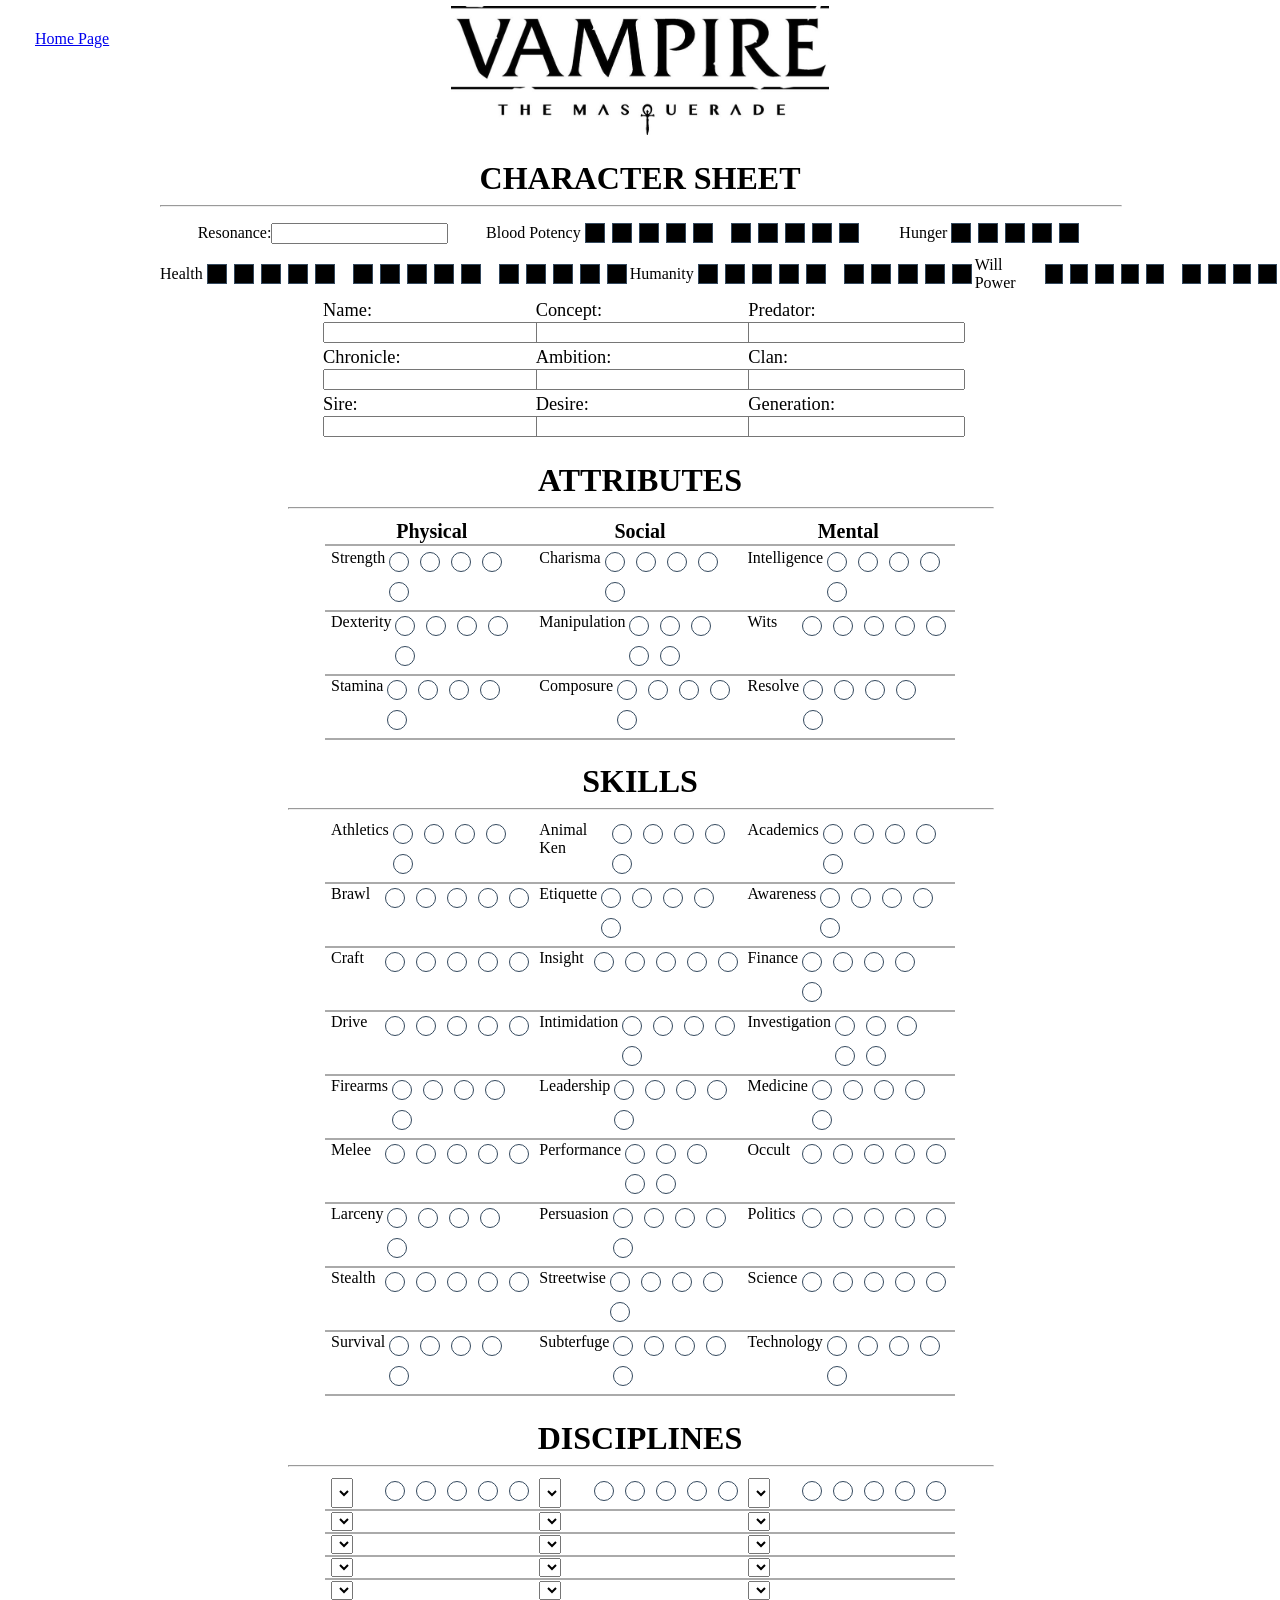
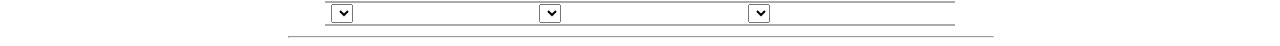
==== characterCreationSheet.html @ 1a4d55fb "Added Disciplines to the form and checkbox logic to help handle the checkboxes" ====
<!DOCTYPE html>
<html>

<head>
  <title>Vampire The Masquerade</title>
  <link rel="stylesheet" href="./assets/styleSheet/standard.css">
  <link rel="shortcut icon" type="image/" href="./assets/imgs/VTM.png" />
</head>

<body>
  <div class="body">
    <div class="homePage">
      <a href="./index.html">Home Page</a>
    </div>
    <div class="headerImage">
      <img src="./assets/imgs/VampireTheMasquerade.png" />
    </div>
    <div class="characterStatsContainer">
      <h1>CHARACTER SHEET</h1>
      <hr class="horizontal" />
      <div class="bloodValue">
        <div class="resonance">
          <label>Resonance:</label><input class="characterInputBox"></input>
        </div>
        <div class="bloodPotency">
          <label>Blood Potency</label>
          <input class="characterStatsCheckbox bloodPotency" id="bloodPotency1" type="checkbox"></input>
          <input class="characterStatsCheckbox bloodPotency" id="bloodPotency2" type="checkbox"></input>
          <input class="characterStatsCheckbox bloodPotency" id="bloodPotency3" type="checkbox"></input>
          <input class="characterStatsCheckbox bloodPotency" id="bloodPotency4" type="checkbox"></input>
          <input class="characterStatsCheckbox bloodPotency" id="bloodPotency5" type="checkbox"></input>
          <input class="characterStatsCheckbox marginLeftFifteenPixels bloodPotency" id="bloodPotency6"
            type="checkbox"></input>
          <input class="characterStatsCheckbox bloodPotency" id="bloodPotency7" type="checkbox"></input>
          <input class="characterStatsCheckbox bloodPotency" id="bloodPotency8" type="checkbox"></input>
          <input class="characterStatsCheckbox bloodPotency" id="bloodPotency9" type="checkbox"></input>
          <input class="characterStatsCheckbox bloodPotency" id="bloodPotency10" type="checkbox"></input>
        </div>
        <div class="hunger">
          <label>Hunger</label>
          <input class="characterStatsCheckbox hunger" id="hunger1" type="checkbox"></input>
          <input class="characterStatsCheckbox hunger" id="hunger2" type="checkbox"></input>
          <input class="characterStatsCheckbox hunger" id="hunger3" type="checkbox"></input>
          <input class="characterStatsCheckbox hunger" id="hunger4" type="checkbox"></input>
          <input class="characterStatsCheckbox hunger" id="hunger5" type="checkbox"></input>
        </div>
      </div>
      <div class="stats">
        <div class="health">
          <label>Health</label>
          <input class="characterStatsCheckbox health" id="health1" type="checkbox"></input>
          <input class="characterStatsCheckbox health" id="health2" type="checkbox"></input>
          <input class="characterStatsCheckbox health" id="health3" type="checkbox"></input>
          <input class="characterStatsCheckbox health" id="health4" type="checkbox"></input>
          <input class="characterStatsCheckbox health" id="health5" type="checkbox"></input>
          <input class="characterStatsCheckbox marginLeftFifteenPixels health" id="health6" type="checkbox"></input>
          <input class="characterStatsCheckbox health" id="health7" type="checkbox"></input>
          <input class="characterStatsCheckbox health" id="health8" type="checkbox"></input>
          <input class="characterStatsCheckbox health" id="health9" type="checkbox"></input>
          <input class="characterStatsCheckbox health" id="health10" type="checkbox"></input>
          <input class="characterStatsCheckbox marginLeftFifteenPixels health" id="health11" type="checkbox"></input>
          <input class="characterStatsCheckbox health" id="health12" type="checkbox"></input>
          <input class="characterStatsCheckbox health" id="health13" type="checkbox"></input>
          <input class="characterStatsCheckbox health" id="health14" type="checkbox"></input>
          <input class="characterStatsCheckbox health" id="health15" type="checkbox"></input>
        </div>
        <div class="humanity">
          <label>Humanity</label>
          <input class="characterStatsCheckbox humanity" id="humanity1" type="checkbox"></input>
          <input class="characterStatsCheckbox humanity" id="humanity2" type="checkbox"></input>
          <input class="characterStatsCheckbox humanity" id="humanity3" type="checkbox"></input>
          <input class="characterStatsCheckbox humanity" id="humanity4" type="checkbox"></input>
          <input class="characterStatsCheckbox humanity" id="humanity5" type="checkbox"></input>
          <input class="characterStatsCheckbox marginLeftFifteenPixels humanity" id="humanity6" type="checkbox"></input>
          <input class="characterStatsCheckbox humanity" id="humanity7" type="checkbox"></input>
          <input class="characterStatsCheckbox humanity" id="humanity8" type="checkbox"></input>
          <input class="characterStatsCheckbox humanity" id="humanity9" type="checkbox"></input>
          <input class="characterStatsCheckbox humanity" id="humanity10" type="checkbox"></input>
        </div>
        <div class="willPower">
          <label>Will Power</label>
          <input class="characterStatsCheckbox willPower" id="willPower1" type="checkbox"></input>
          <input class="characterStatsCheckbox willPower" id="willPower2" type="checkbox"></input>
          <input class="characterStatsCheckbox willPower" id="willPower3" type="checkbox"></input>
          <input class="characterStatsCheckbox willPower" id="willPower4" type="checkbox"></input>
          <input class="characterStatsCheckbox willPower" id="willPower5" type="checkbox"></input>
          <input class="characterStatsCheckbox marginLeftFifteenPixels willPower" id="willPower6"
            type="checkbox"></input>
          <input class="characterStatsCheckbox willPower" id="willPower7" type="checkbox"></input>
          <input class="characterStatsCheckbox willPower" id="willPower8" type="checkbox"></input>
          <input class="characterStatsCheckbox willPower" id="willPower9" type="checkbox"></input>
          <input class="characterStatsCheckbox willPower" id="willPower10" type="checkbox"></input>
          <input class="characterStatsCheckbox marginLeftFifteenPixels willPower" id="willPower11"
            type="checkbox"></input>
          <input class="characterStatsCheckbox willPower" id="willPower12" type="checkbox"></input>
          <input class="characterStatsCheckbox willPower" id="willPower13" type="checkbox"></input>
          <input class="characterStatsCheckbox willPower" id="willPower14" type="checkbox"></input>
          <input class="characterStatsCheckbox willPower" id="willPower15" type="checkbox"></input>
        </div>
      </div>
    </div>
    <table class="character">
      <tr class="character">
        <td class="character"><label>Name:</label><input class="characterInputBox"></input></td>
        <td class="character"><label>Concept:</label><input class="characterInputBox"></input></td>
        <td class="character"><label>Predator:</label><input class="characterInputBox"></input></td>
      </tr>
      <tr class="character">
        <td class="character"><label>Chronicle:</label><input class="characterInputBox"></input></td>
        <td class="character"><label>Ambition:</label><input class="characterInputBox"></input></td>
        <td class="character"><label>Clan:</label><input class="characterInputBox"></input></td>
      </tr>
      <tr class="character">
        <td class="character"><label>Sire:</label><input class="characterInputBox"></input></td>
        <td class="character"><label>Desire:</label><input class="characterInputBox"></input></td>
        <td class="character"><label>Generation:</label><input class="characterInputBox"></input></td>
      </tr>
    </table>
    <div class="attributes">
      <h1>ATTRIBUTES</h1>
      <hr class="horizontal" />
      <table class="attributes">
        <thead>
          <tr class="attributes">
            <th class="attributes">Physical</th>
            <th class="attributes">Social</th>
            <th class="attributes">Mental</th>
          </tr>
        </thead>
        <tbody>
          <tr class="attributes">
            <td class="attributes">
              <label title="Muscular power, close-combat damage">Strength</label>
              <div class="strength">
                <input class="characterSheetCheckBox strength" id="strength1" type="checkbox"></input>
                <input class="characterSheetCheckBox strength" id="strength2" type="checkbox"></input>
                <input class="characterSheetCheckBox strength" id="strength3" type="checkbox"></input>
                <input class="characterSheetCheckBox strength" id="strength4" type="checkbox"></input>
                <input class="characterSheetCheckBox strength" id="strength5" type="checkbox"></input>
              </div>
            </td>
            <td class="attributes">
              <label title="Charm, magnetism, strength of personality">Charisma</label>
              <div class="charisma">
                <input class="characterSheetCheckBox charisma" id="charisma1" type="checkbox"></input>
                <input class="characterSheetCheckBox charisma" id="charisma2" type="checkbox"></input>
                <input class="characterSheetCheckBox charisma" id="charisma3" type="checkbox"></input>
                <input class="characterSheetCheckBox charisma" id="charisma4" type="checkbox"></input>
                <input class="characterSheetCheckBox charisma" id="charisma5" type="checkbox"></input>
              </div>
            </td>
            <td class="attributes">
              <label title="Memory, reasoning, intellect">Intelligence</label>
              <div class="intelligence">
                <input class="characterSheetCheckBox intelligence" id="intelligence1" type="checkbox"></input>
                <input class="characterSheetCheckBox intelligence" id="intelligence2" type="checkbox"></input>
                <input class="characterSheetCheckBox intelligence" id="intelligence3" type="checkbox"></input>
                <input class="characterSheetCheckBox intelligence" id="intelligence4" type="checkbox"></input>
                <input class="characterSheetCheckBox intelligence" id="intelligence5" type="checkbox"></input>
              </div>
            </td>
          </tr>
          <tr class="attributes">
            <td class="attributes">
              <label title="Agility, grace, reflexes">Dexterity</label>
              <div class="dexterity">
                <input class="characterSheetCheckBox dexterity" id="dexterity1" type="checkbox"></input>
                <input class="characterSheetCheckBox dexterity" id="dexterity2" type="checkbox"></input>
                <input class="characterSheetCheckBox dexterity" id="dexterity3" type="checkbox"></input>
                <input class="characterSheetCheckBox dexterity" id="dexterity4" type="checkbox"></input>
                <input class="characterSheetCheckBox dexterity" id="dexterity5" type="checkbox"></input>
              </div>
            </td>
            <td class="attributes">
              <label title="Verbal finesse, social guile, smoothness">Manipulation</label>
              <div class="manipulation">
                <input class="characterSheetCheckBox manipulation" id="manipulation1" type="checkbox"></input>
                <input class="characterSheetCheckBox manipulation" id="manipulation2" type="checkbox"></input>
                <input class="characterSheetCheckBox manipulation" id="manipulation3" type="checkbox"></input>
                <input class="characterSheetCheckBox manipulation" id="manipulation4" type="checkbox"></input>
                <input class="characterSheetCheckBox manipulation" id="manipulation5" type="checkbox"></input>
              </div>
            </td>
            <td class="attributes">
              <label title="Quick reaction, intuition, spur-of-the-moment decision-making">Wits</label>
              <div class="wits">
                <input class="characterSheetCheckBox wits" id="wits1" type="checkbox"></input>
                <input class="characterSheetCheckBox wits" id="wits2" type="checkbox"></input>
                <input class="characterSheetCheckBox wits" id="wits3" type="checkbox"></input>
                <input class="characterSheetCheckBox wits" id="wits4" type="checkbox"></input>
                <input class="characterSheetCheckBox wits" id="wits5" type="checkbox"></input>
              </div>
            </td>
          </tr>
          <tr class="attributes">
            <td class="attributes">
              <label title="Toughness, resilience, endurance">Stamina</label>
              <div class="stamina">
                <input class="characterSheetCheckBox stamina" id="stamina1" type="checkbox"></input>
                <input class="characterSheetCheckBox stamina" id="stamina2" type="checkbox"></input>
                <input class="characterSheetCheckBox stamina" id="stamina3" type="checkbox"></input>
                <input class="characterSheetCheckBox stamina" id="stamina4" type="checkbox"></input>
                <input class="characterSheetCheckBox stamina" id="stamina5" type="checkbox"></input>
              </div>
            </td>
            <td class="attributes">
              <label title="Self-control, cool, calm head">Composure</label>
              <div class="composure">
                <input class="characterSheetCheckBox composure" id="composure1" type="checkbox"></input>
                <input class="characterSheetCheckBox composure" id="composure2" type="checkbox"></input>
                <input class="characterSheetCheckBox composure" id="composure3" type="checkbox"></input>
                <input class="characterSheetCheckBox composure" id="composure4" type="checkbox"></input>
                <input class="characterSheetCheckBox composure" id="composure5" type="checkbox"></input>
              </div>
            </td>
            <td class="attributes">
              <label title="Focus, concentration, attention">Resolve</label>
              <div class="resolve">
                <input class="characterSheetCheckBox resolve" id="resolve1" type="checkbox"></input>
                <input class="characterSheetCheckBox resolve" id="resolve2" type="checkbox"></input>
                <input class="characterSheetCheckBox resolve" id="resolve3" type="checkbox"></input>
                <input class="characterSheetCheckBox resolve" id="resolve4" type="checkbox"></input>
                <input class="characterSheetCheckBox resolve" id="resolve5" type="checkbox"></input>
              </div>
            </td>
          </tr>
        </tbody>
      </table>
    </div>
    <div class="skills">
      <h1>SKILLS</h1>
      <hr class="horizontal" />
      <table class="skills">
        <tr class="skills">
          <td class="skills">
            <label title="Running, jumping, climbing">Athletics</label>
            <div class="athletics">
              <input class="characterSheetCheckBox athletics" id="athletics1" type="checkbox"></input>
              <input class="characterSheetCheckBox athletics" id="athletics2" type="checkbox"></input>
              <input class="characterSheetCheckBox athletics" id="athletics3" type="checkbox"></input>
              <input class="characterSheetCheckBox athletics" id="athletics4" type="checkbox"></input>
              <input class="characterSheetCheckBox athletics" id="athletics5" type="checkbox"></input>
            </div>
          </td>
          <td class="skills">
            <label title="Animal handling and communication">Animal Ken</label>
            <div class="animalKen">
              <input class="characterSheetCheckBox animalKen" id="animalKen1" type="checkbox"></input>
              <input class="characterSheetCheckBox animalKen" id="animalKen2" type="checkbox"></input>
              <input class="characterSheetCheckBox animalKen" id="animalKen3" type="checkbox"></input>
              <input class="characterSheetCheckBox animalKen" id="animalKen4" type="checkbox"></input>
              <input class="characterSheetCheckBox animalKen" id="animalKen5" type="checkbox"></input>
            </div>
          </td>
          <td class="skills">
            <label title="Humanities and liberal arts, book-learning">Academics</label>
            <div class="academics">
              <input class="characterSheetCheckBox academics" id="academics1" type="checkbox"></input>
              <input class="characterSheetCheckBox academics" id="academics2" type="checkbox"></input>
              <input class="characterSheetCheckBox academics" id="academics3" type="checkbox"></input>
              <input class="characterSheetCheckBox academics" id="academics4" type="checkbox"></input>
              <input class="characterSheetCheckBox academics" id="academics5" type="checkbox"></input>
            </div>
          </td>
        </tr>
        <tr class="skills">
          <td class="skills">
            <label title="Unarmed combat of all types">Brawl</label>
            <div class="brawl">
              <input class="characterSheetCheckBox brawl" id="brawl1" type="checkbox"></input>
              <input class="characterSheetCheckBox brawl" id="brawl2" type="checkbox"></input>
              <input class="characterSheetCheckBox brawl" id="brawl3" type="checkbox"></input>
              <input class="characterSheetCheckBox brawl" id="brawl4" type="checkbox"></input>
              <input class="characterSheetCheckBox brawl" id="brawl5" type="checkbox"></input>
            </div>
          </td>
          <td class="skills">
            <label title="Politeness in social settings">Etiquette</label>
            <div class="etiquette">
              <input class="characterSheetCheckBox etiquette" id="etiquette1" type="checkbox"></input>
              <input class="characterSheetCheckBox etiquette" id="etiquette2" type="checkbox"></input>
              <input class="characterSheetCheckBox etiquette" id="etiquette3" type="checkbox"></input>
              <input class="characterSheetCheckBox etiquette" id="etiquette4" type="checkbox"></input>
              <input class="characterSheetCheckBox etiquette" id="etiquette5" type="checkbox"></input>
            </div>
          </td>
          <td class="skills">
            <label title="Senses, being aware of your surroundings, spotting threats">Awareness</label>
            <div class="awareness">
              <input class="characterSheetCheckBox awareness" id="awareness1" type="checkbox"></input>
              <input class="characterSheetCheckBox awareness" id="awareness2" type="checkbox"></input>
              <input class="characterSheetCheckBox awareness" id="awareness3" type="checkbox"></input>
              <input class="characterSheetCheckBox awareness" id="awareness4" type="checkbox"></input>
              <input class="characterSheetCheckBox awareness" id="awareness5" type="checkbox"></input>
            </div>
          </td>
        </tr>
        <tr class="skills">
          <td class="skills">
            <label title="Crafting, buidling, shaping">Craft</label>
            <div class="craft">
              <input class="characterSheetCheckBox craft" id="craft1" type="checkbox"></input>
              <input class="characterSheetCheckBox craft" id="craft2" type="checkbox"></input>
              <input class="characterSheetCheckBox craft" id="craft3" type="checkbox"></input>
              <input class="characterSheetCheckBox craft" id="craft4" type="checkbox"></input>
              <input class="characterSheetCheckBox craft" id="craft5" type="checkbox"></input>
            </div>
          </td>
          <td class="skills">
            <label title="Determining states of mind and motives">Insight</label>
            <div class="insight">
              <input class="characterSheetCheckBox insight" id="insight1" type="checkbox"></input>
              <input class="characterSheetCheckBox insight" id="insight2" type="checkbox"></input>
              <input class="characterSheetCheckBox insight" id="insight3" type="checkbox"></input>
              <input class="characterSheetCheckBox insight" id="insight4" type="checkbox"></input>
              <input class="characterSheetCheckBox insight" id="insight5" type="checkbox"></input>
            </div>
          </td>
          <td class="skills">
            <label title="Handling, moving, and making money">Finance</label>
            <div class="finance">
              <input class="characterSheetCheckBox finance" id="finance1" type="checkbox"></input>
              <input class="characterSheetCheckBox finance" id="finance2" type="checkbox"></input>
              <input class="characterSheetCheckBox finance" id="finance3" type="checkbox"></input>
              <input class="characterSheetCheckBox finance" id="finance4" type="checkbox"></input>
              <input class="characterSheetCheckBox finance" id="finance5" type="checkbox"></input>
            </div>
          </td>
        </tr>
        <tr class="skills">
          <td class="skills">
            <label title="Operating vehicles">Drive</label>
            <div class="drive">
              <input class="characterSheetCheckBox drive" id="drive1" type="checkbox"></input>
              <input class="characterSheetCheckBox drive" id="drive2" type="checkbox"></input>
              <input class="characterSheetCheckBox drive" id="drive3" type="checkbox"></input>
              <input class="characterSheetCheckBox drive" id="drive4" type="checkbox"></input>
              <input class="characterSheetCheckBox drive" id="drive5" type="checkbox"></input>
            </div>
          </td>
          <td class="skills">
            <label title="Getting another person to back down">Intimidation</label>
            <div class="intimidation">
              <input class="characterSheetCheckBox intimidation" id="intimidation1" type="checkbox"></input>
              <input class="characterSheetCheckBox intimidation" id="intimidation2" type="checkbox"></input>
              <input class="characterSheetCheckBox intimidation" id="intimidation3" type="checkbox"></input>
              <input class="characterSheetCheckBox intimidation" id="intimidation4" type="checkbox"></input>
              <input class="characterSheetCheckBox intimidation" id="intimidation5" type="checkbox"></input>
            </div>
          </td>
          <td class="skills">
            <label title="Following clues, solving mysteries">Investigation</label>
            <div class="investigation">
              <input class="characterSheetCheckBox investigation" id="investigation1" type="checkbox"></input>
              <input class="characterSheetCheckBox investigation" id="investigation2" type="checkbox"></input>
              <input class="characterSheetCheckBox investigation" id="investigation3" type="checkbox"></input>
              <input class="characterSheetCheckBox investigation" id="investigation4" type="checkbox"></input>
              <input class="characterSheetCheckBox investigation" id="investigation5" type="checkbox"></input>
            </div>
          </td>
        </tr>
        <tr class="skills">
          <td class="skills">
            <label title="Using ranged weapons, such as guns and bows">Firearms</label>
            <div class="firearms">
              <input class="characterSheetCheckBox firearms" id="firearms1" type="checkbox"></input>
              <input class="characterSheetCheckBox firearms" id="firearms2" type="checkbox"></input>
              <input class="characterSheetCheckBox firearms" id="firearms3" type="checkbox"></input>
              <input class="characterSheetCheckBox firearms" id="firearms4" type="checkbox"></input>
              <input class="characterSheetCheckBox firearms" id="firearms5" type="checkbox"></input>
            </div>
          </td>
          <td class="skills">
            <label title="Directing and inspiring others">Leadership</label>
            <div class="leadership">
              <input class="characterSheetCheckBox leadership" id="leadership1" type="checkbox"></input>
              <input class="characterSheetCheckBox leadership" id="leadership2" type="checkbox"></input>
              <input class="characterSheetCheckBox leadership" id="leadership3" type="checkbox"></input>
              <input class="characterSheetCheckBox leadership" id="leadership4" type="checkbox"></input>
              <input class="characterSheetCheckBox leadership" id="leadership5" type="checkbox"></input>
            </div>
          </td>
          <td class="skills">
            <label title="Healing injuries, diagnosing disease">Medicine</label>
            <div class="medicine">
              <input class="characterSheetCheckBox medicine" id="medicine1" type="checkbox"></input>
              <input class="characterSheetCheckBox medicine" id="medicine2" type="checkbox"></input>
              <input class="characterSheetCheckBox medicine" id="medicine3" type="checkbox"></input>
              <input class="characterSheetCheckBox medicine" id="medicine4" type="checkbox"></input>
              <input class="characterSheetCheckBox medicine" id="medicine5" type="checkbox"></input>
            </div>
          </td>
        </tr>
        <tr class="skills">
          <td class="skills">
            <label title="Armed hand-to-hand combat">Melee</label>
            <div class="melee">
              <input class="characterSheetCheckBox melee" id="melee1" type="checkbox"></input>
              <input class="characterSheetCheckBox melee" id="melee2" type="checkbox"></input>
              <input class="characterSheetCheckBox melee" id="melee3" type="checkbox"></input>
              <input class="characterSheetCheckBox melee" id="melee4" type="checkbox"></input>
              <input class="characterSheetCheckBox melee" id="melee5" type="checkbox"></input>
            </div>
          </td>
          <td class="skills">
            <label title="Expressing art in person to an audience">Performance</label>
            <div class="performance">
              <input class="characterSheetCheckBox performance" id="performance1" type="checkbox"></input>
              <input class="characterSheetCheckBox performance" id="performance2" type="checkbox"></input>
              <input class="characterSheetCheckBox performance" id="performance3" type="checkbox"></input>
              <input class="characterSheetCheckBox performance" id="performance4" type="checkbox"></input>
              <input class="characterSheetCheckBox performance" id="performance5" type="checkbox"></input>
            </div>
          </td>
          <td class="skills">
            <label title="Secret lore, both real and unreal">Occult</label>
            <div class="occult">
              <input class="characterSheetCheckBox occult" id="occult1" type="checkbox"></input>
              <input class="characterSheetCheckBox occult" id="occult2" type="checkbox"></input>
              <input class="characterSheetCheckBox occult" id="occult3" type="checkbox"></input>
              <input class="characterSheetCheckBox occult" id="occult4" type="checkbox"></input>
              <input class="characterSheetCheckBox occult" id="occult5" type="checkbox"></input>
            </div>
          </td>
        </tr>
        <tr class="skills">
          <td class="skills">
            <label title="Breaking and entering, guarding against the same">Larceny</label>
            <div class="larceny">
              <input class="characterSheetCheckBox larceny" id="larceny1" type="checkbox"></input>
              <input class="characterSheetCheckBox larceny" id="larceny2" type="checkbox"></input>
              <input class="characterSheetCheckBox larceny" id="larceny3" type="checkbox"></input>
              <input class="characterSheetCheckBox larceny" id="larceny4" type="checkbox"></input>
              <input class="characterSheetCheckBox larceny" id="larceny5" type="checkbox"></input>
            </div>
          </td>
          <td class="skills">
            <label title="Convincing others verbally or emotionally">Persuasion</label>
            <div class="persuasion">
              <input class="characterSheetCheckBox persuasion" id="persuasion1" type="checkbox"></input>
              <input class="characterSheetCheckBox persuasion" id="persuasion2" type="checkbox"></input>
              <input class="characterSheetCheckBox persuasion" id="persuasion3" type="checkbox"></input>
              <input class="characterSheetCheckBox persuasion" id="persuasion4" type="checkbox"></input>
              <input class="characterSheetCheckBox persuasion" id="persuasion5" type="checkbox"></input>
            </div>
          </td>
          <td class="skills">
            <label title="DIplomatic and bureaucratic acumen">Politics</label>
            <div class="politics">
              <input class="characterSheetCheckBox politics" id="politics1" type="checkbox"></input>
              <input class="characterSheetCheckBox politics" id="politics2" type="checkbox"></input>
              <input class="characterSheetCheckBox politics" id="politics3" type="checkbox"></input>
              <input class="characterSheetCheckBox politics" id="politics4" type="checkbox"></input>
              <input class="characterSheetCheckBox politics" id="politics5" type="checkbox"></input>
            </div>
          </td>
        </tr>
        <tr class="skills">
          <td class="skills">
            <label title="Not being seen, heard, or recongized">Stealth</label>
            <div class="stealth">
              <input class="characterSheetCheckBox stealth" id="stealth1" type="checkbox"></input>
              <input class="characterSheetCheckBox stealth" id="stealth2" type="checkbox"></input>
              <input class="characterSheetCheckBox stealth" id="stealth3" type="checkbox"></input>
              <input class="characterSheetCheckBox stealth" id="stealth4" type="checkbox"></input>
              <input class="characterSheetCheckBox stealth" id="stealth5" type="checkbox"></input>
            </div>
          </td>
          <td class="skills">
            <label title="Understanding the ins and outs of criminal and urban spaces">Streetwise</label>
            <div class="streetwise">
              <input class="characterSheetCheckBox streetwise" id="streetwise1" type="checkbox"></input>
              <input class="characterSheetCheckBox streetwise" id="streetwise2" type="checkbox"></input>
              <input class="characterSheetCheckBox streetwise" id="streetwise3" type="checkbox"></input>
              <input class="characterSheetCheckBox streetwise" id="streetwise4" type="checkbox"></input>
              <input class="characterSheetCheckBox streetwise" id="streetwise5" type="checkbox"></input>
            </div>
          </td>
          <td class="skills">
            <label title="Knowledge and theory of the physical world">Science</label>
            <div class="science">
              <input class="characterSheetCheckBox science" id="science1" type="checkbox"></input>
              <input class="characterSheetCheckBox science" id="science2" type="checkbox"></input>
              <input class="characterSheetCheckBox science" id="science3" type="checkbox"></input>
              <input class="characterSheetCheckBox science" id="science4" type="checkbox"></input>
              <input class="characterSheetCheckBox science" id="science5" type="checkbox"></input>
            </div>
          </td>
        </tr>
        <tr class="skills">
          <td class="skills">
            <label title="Remaining alive in adverse surroundings">Survival</label>
            <div class="survival">
              <input class="characterSheetCheckBox survival" id="survival1" type="checkbox"></input>
              <input class="characterSheetCheckBox survival" id="survival2" type="checkbox"></input>
              <input class="characterSheetCheckBox survival" id="survival3" type="checkbox"></input>
              <input class="characterSheetCheckBox sruvival" id="survival4" type="checkbox"></input>
              <input class="characterSheetCheckBox survival" id="survival5" type="checkbox"></input>
            </div>
          </td>
          <td class="skills">
            <label title="Tricking others into doing your will">Subterfuge</label>
            <div class="subterfuge">
              <input class="characterSheetCheckBox subterfuge" id="subterfuge1" type="checkbox"></input>
              <input class="characterSheetCheckBox subterfuge" id="subterfuge2" type="checkbox"></input>
              <input class="characterSheetCheckBox subterfuge" id="subterfuge3" type="checkbox"></input>
              <input class="characterSheetCheckBox subterfuge" id="subterfuge4" type="checkbox"></input>
              <input class="characterSheetCheckBox subterfuge" id="subterfuge5" type="checkbox"></input>
            </div>
          </td>
          <td class="skills">
            <label title="Understanding and using modern tehcnology, computer, and online activity">Technology</label>
            <div class="technology">
              <input class="characterSheetCheckBox technology" id="technology1" type="checkbox"></input>
              <input class="characterSheetCheckBox technology" id="technology2" type="checkbox"></input>
              <input class="characterSheetCheckBox technology" id="technology3" type="checkbox"></input>
              <input class="characterSheetCheckBox technology" id="technology4" type="checkbox"></input>
              <input class="characterSheetCheckBox technology" id="technology5" type="checkbox"></input>
            </div>
          </td>
        </tr>
      </table>
    </div>
    <div class="disciplines">
      <h1>DISCIPLINES</h1>
      <hr class="horizontal" />
      <table class="disciplines">
        <tr class="disciplines">
          <td class="disciplines">
            <select class="disciplineDropDown" id="disciplineDropDownOne"></select>
            <div class="disciplinesOne" id="disciplineOne">
              <input class="characterSheetCheckBox disciplines disciplinesOne" id="disciplinesOne1" type="checkbox"></input>
              <input class="characterSheetCheckBox disciplines disciplinesOne" id="disciplinesOne2" type="checkbox"></input>
              <input class="characterSheetCheckBox disciplines disciplinesOne" id="disciplinesOne3" type="checkbox"></input>
              <input class="characterSheetCheckBox disciplines disciplinesOne" id="disciplinesOne4" type="checkbox"></input>
              <input class="characterSheetCheckBox disciplines disciplinesOne" id="disciplinesOne5" type="checkbox"></input>
            </div>
          </td>
          <td class="disciplines">
            <select class="disciplineDropDown" id="disciplineDropDownTwo"></select>
            <div class="disciplinesTwo" id="disciplineTwo">
              <input class="characterSheetCheckBox disciplines disciplinesTwo" id="disciplinesTwo1" type="checkbox"></input>
              <input class="characterSheetCheckBox disciplines disciplinesTwo" id="disciplinesTwo2" type="checkbox"></input>
              <input class="characterSheetCheckBox disciplines disciplinesTwo" id="disciplinesTwo3" type="checkbox"></input>
              <input class="characterSheetCheckBox disciplines disciplinesTwo" id="disciplinesTwo4" type="checkbox"></input>
              <input class="characterSheetCheckBox disciplines disciplinesTwo" id="disciplinesTwo5" type="checkbox"></input>
            </div>
          </td>
          <td class="disciplines">
            <select class="disciplineDropDown" id="disciplineDropDownThree"></select>
            <div class="disciplinesThree" id="disciplineThree">
              <input class="characterSheetCheckBox disciplines disciplinesThree" id="disciplinesThree1" type="checkbox"></input>
              <input class="characterSheetCheckBox disciplines disciplinesThree" id="disciplinesThree2" type="checkbox"></input>
              <input class="characterSheetCheckBox disciplines disciplinesThree" id="disciplinesThree3" type="checkbox"></input>
              <input class="characterSheetCheckBox disciplines disciplinesThree" id="disciplinesThree4" type="checkbox"></input>
              <input class="characterSheetCheckBox disciplines disciplinesThree" id="disciplinesThree5" type="checkbox"></input>
            </div>
          </td>
        </tr>
        <tr class="disciplines">
          <td class="disciplines">
            <select class="characterInputDropDown abilityDropDownOne disciplineOne"></select>
          </td class="disciplines">
          <td class="disciplines">
            <select class="characterInputDropDown abilityDropDownTwo disciplineTwo"></select>
          </td class="disciplines">
          <td class="disciplines">
            <select class="characterInputDropDown abilityDropDownThree disciplineThree"></select>
          </td>
        </tr>
        <tr class="disciplines">
          <td class="disciplines">
            <select class="characterInputDropDown abilityDropDownOne disciplineOne"></select>
          </td>
          <td class="disciplines">
            <select class="characterInputDropDown abilityDropDownTwo disciplineTwo"></select>
          </td>
          <td class="disciplines">
            <select class="characterInputDropDown abilityDropDownThree disciplineThree"></select>
          </td>
        </tr>
        <tr class="disciplines">
          <td class="disciplines">
            <select class="characterInputDropDown abilityDropDownOne disciplineOne"></select>
          </td>
          <td class="disciplines">
            <select class="characterInputDropDown abilityDropDownTwo disciplineTwo"></select>
          </td>
          <td class="disciplines">
            <select class="characterInputDropDown abilityDropDownThree disciplineThree"></select>
          </td>
        </tr>
        <tr class="disciplines">
          <td class="disciplines">
            <select class="characterInputDropDown abilityDropDownOne disciplineOne"></select>
          </td>
          <td class="disciplines">
            <select class="characterInputDropDown abilityDropDownTwo disciplineTwo"></select>
          </td>
          <td class="disciplines">
            <select class="characterInputDropDown abilityDropDownThree disciplineThree"></select>
          </td>
        </tr>
        <tr class="disciplines">
          <td class="disciplines">
            <select class="characterInputDropDown abilityDropDownOne disciplineOne"></select>
          </td>
          <td class="disciplines">
            <select class="characterInputDropDown abilityDropDownTwo disciplineTwo"></select>
          </td>
          <td class="disciplines">
            <select class="characterInputDropDown abilityDropDownThree disciplineThree"></select>
          </td>
        </tr>
      </table>
      <hr class="horizontal" />
    </div>
  </div>

  <script src="https://code.jquery.com/jquery-3.6.3.js" integrity="sha256-nQLuAZGRRcILA+6dMBOvcRh5Pe310sBpanc6+QBmyVM="
    crossorigin="anonymous"></script>
  <script src="./assets/js/clanList.js"></script>
  <script src="./assets/js/classList.js"></script>
  <script src="./assets/js/disciplineList.js"></script>
  <script src="./assets/js/predatorTypeList.js"></script>
  <script src="./assets/js/javaScript.js"></script>
</body>

</html>
---- assets/styleSheet/standard.css ----
body {
  height: 100vh;
  margin: 0px;
  padding: 0px;
  width: 100vw;
}

div.homePage {
  position: absolute;
  left: 35px;
  top: 30px;
}

div.body {
  align-items: center;
  display: flex;
  flex-direction: column;
  font-size: 1em;
  justify-content: center;
  width: 100%;
}

div.characterStatsContainer {
  display: flex;
  flex-direction: column;
  align-items: center;
  width: 75%;
}

div.bloodValue {
  align-items: center;
  display: flex;
  flex-direction: row;
  justify-content: space-evenly;
  padding-bottom: 5px;
  padding-top: 5px;
  width: 100%;
}

div.stats {
  align-items: center;
  display: flex;
  flex-direction: row;
  justify-content: space-evenly;
  padding-bottom: 5px;
  padding-top: 5px;
  width: 100%;
}

div.health,
div.humanity,
div.willPower,
div.hunger,
div.resonance,
div.bloodPotency {
  align-items: center;
  display: flex;
  flex-direction: row;
  justify-content: center;
}

div.attributes,
div.skills,
div.disciplines {
  align-items: center;
  display: flex;
  flex-direction: column;
  justify-content: center;
  width: 55%;
}

table.character {
  padding: 0px;
  margin: 0px;
  font-size: 1.15em;
  width: 50%;
}

tr.character {
  padding: 0px;
  margin: 0px;
}

td.character {
  width: 30%;
}

table.attributes,
table.skills,
table.disciplines {
  width: 90%;
}

tr.attributes,
tr.skills,
tr.disciplines {
  border-bottom: #AAAAAA 2px solid;
  display: flex;
  justify-content: space-evenly;
  width: 100%;
}

th.attributes {
  font-size: 1.25em;
  text-align: center;
  width: 32%;
}

td.attributes,
td.skills,
td.disciplines {
  align-items: space-between;
  display: flex;
  justify-content: space-between;
  width: 32%;
}

input.characterInputBox {
  width: 100%;
}

h1 {
  margin-bottom: 0px;
  padding-bottom: 0px;
  text-align: center;
  width: 100%;
}

hr.horizontal {
  width: 100%;
}

input.characterSheetCheckBox {
  height: 20px;
  width: 20px;
  appearance: none;
  border: 1px solid #34495E;
  border-radius: 25px;
}

input.characterSheetCheckBox:checked {
  content: "";
  color: red;
  background: red;
  box-shadow: red;
}

input.characterSheetCheckBox:active {
  border: 2px solid #34495E;
}

input.characterStatsCheckbox {
  height: 20px;
  width: 20px;
  appearance: none;
  border: 1px solid #34495E;
  color: black;
  background: black;
}

input.characterStatsCheckbox:checked {
  content: "";
  color: red;
  background: red;
  box-shadow: red;
}

input.characterStatsCheckbox:active {
  border: 2px solid #34495E;
}

.marginLeftFifteenPixels {
  margin-left: 15px;
}
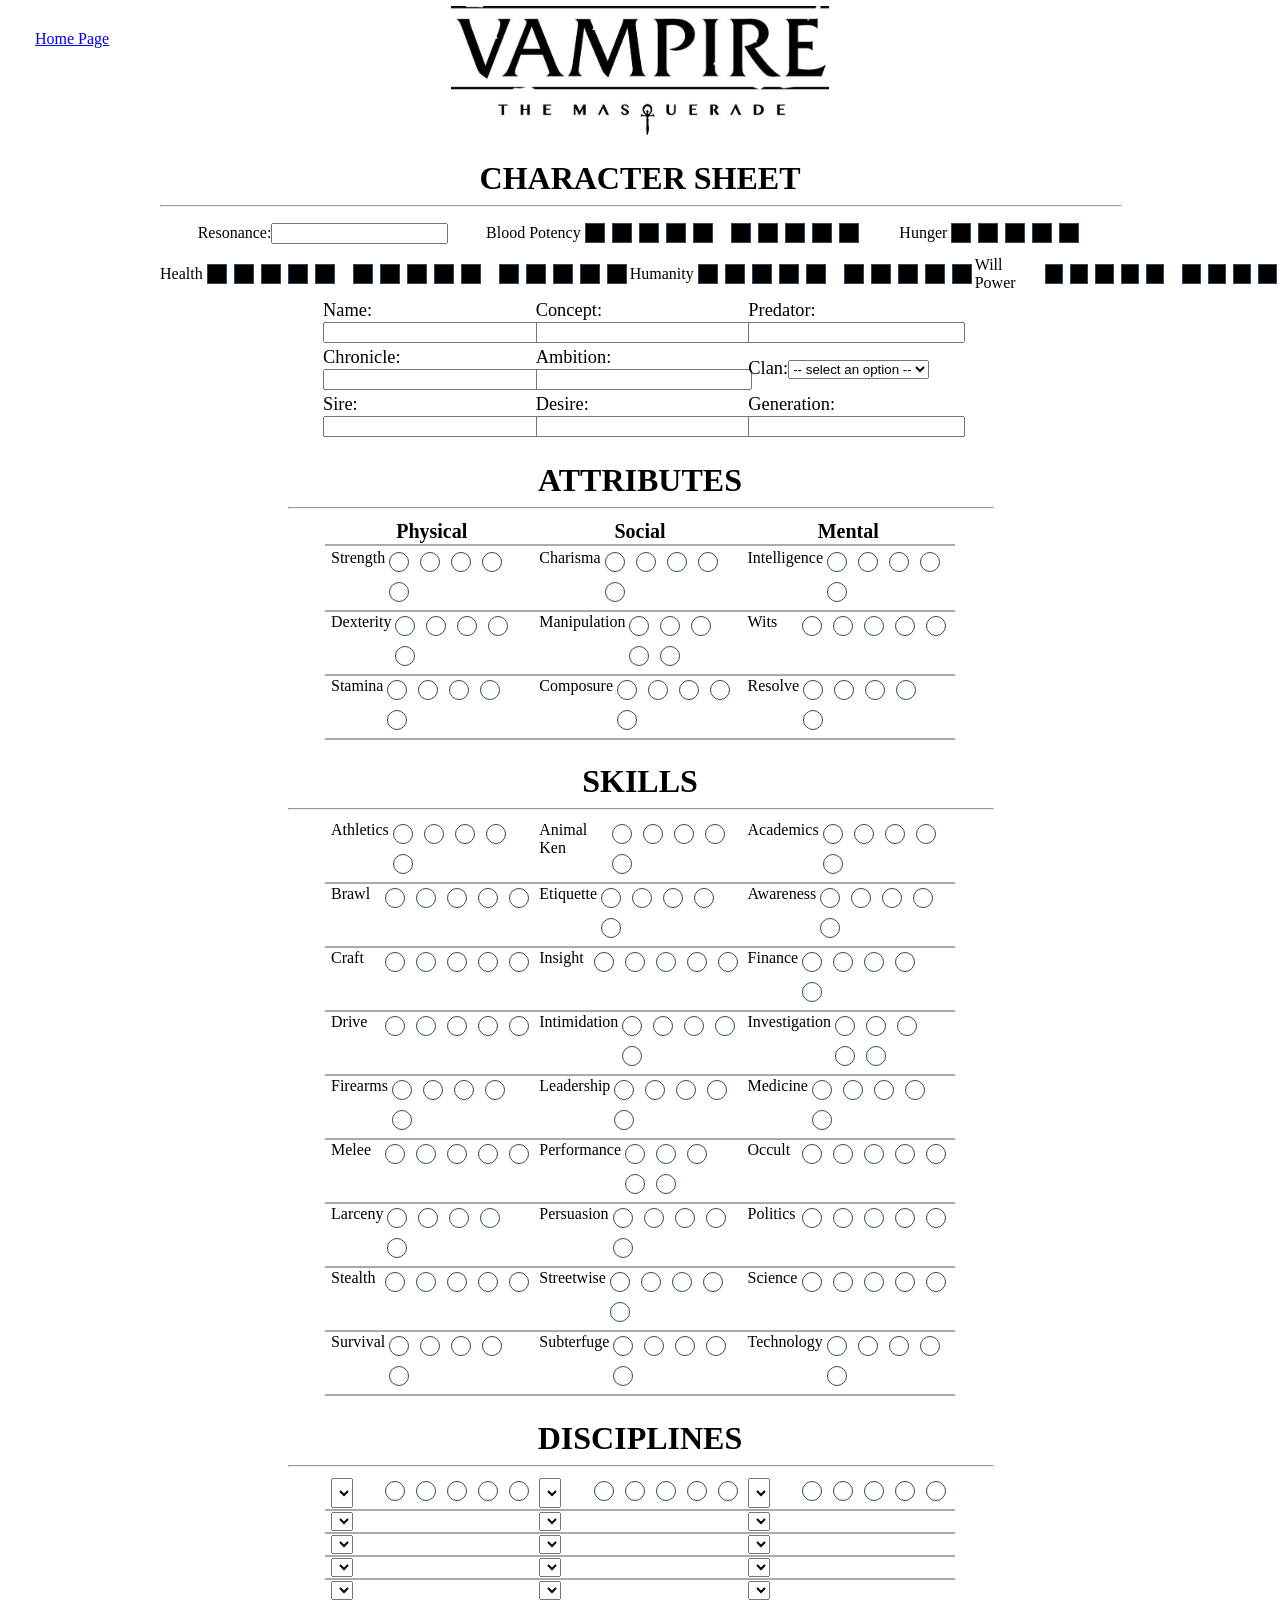
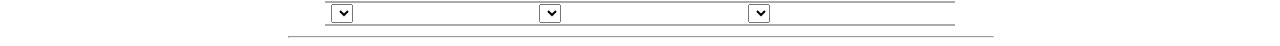
==== commit 9487c6bb: "Updated the html form to now use a drop down list for clans and the disciplines will now work dynami" ====
--- a/characterCreationSheet.html
+++ b/characterCreationSheet.html
@@ -108,7 +108,7 @@
       <tr class="character">
         <td class="character"><label>Chronicle:</label><input class="characterInputBox"></input></td>
         <td class="character"><label>Ambition:</label><input class="characterInputBox"></input></td>
-        <td class="character"><label>Clan:</label><input class="characterInputBox"></input></td>
+        <td class="character"><label>Clan:</label><select class="characterInputBox" id="clan"></select></td>
       </tr>
       <tr class="character">
         <td class="character"><label>Sire:</label><input class="characterInputBox"></input></td>
@@ -494,7 +494,7 @@
               <input class="characterSheetCheckBox survival" id="survival1" type="checkbox"></input>
               <input class="characterSheetCheckBox survival" id="survival2" type="checkbox"></input>
               <input class="characterSheetCheckBox survival" id="survival3" type="checkbox"></input>
-              <input class="characterSheetCheckBox sruvival" id="survival4" type="checkbox"></input>
+              <input class="characterSheetCheckBox survival" id="survival4" type="checkbox"></input>
               <input class="characterSheetCheckBox survival" id="survival5" type="checkbox"></input>
             </div>
           </td>
@@ -623,6 +623,7 @@
   <script src="./assets/js/classList.js"></script>
   <script src="./assets/js/disciplineList.js"></script>
   <script src="./assets/js/predatorTypeList.js"></script>
+  <script src="./assets/js/clanAndDisciplineLogic.js"></script>
   <script src="./assets/js/javaScript.js"></script>
 </body>
 
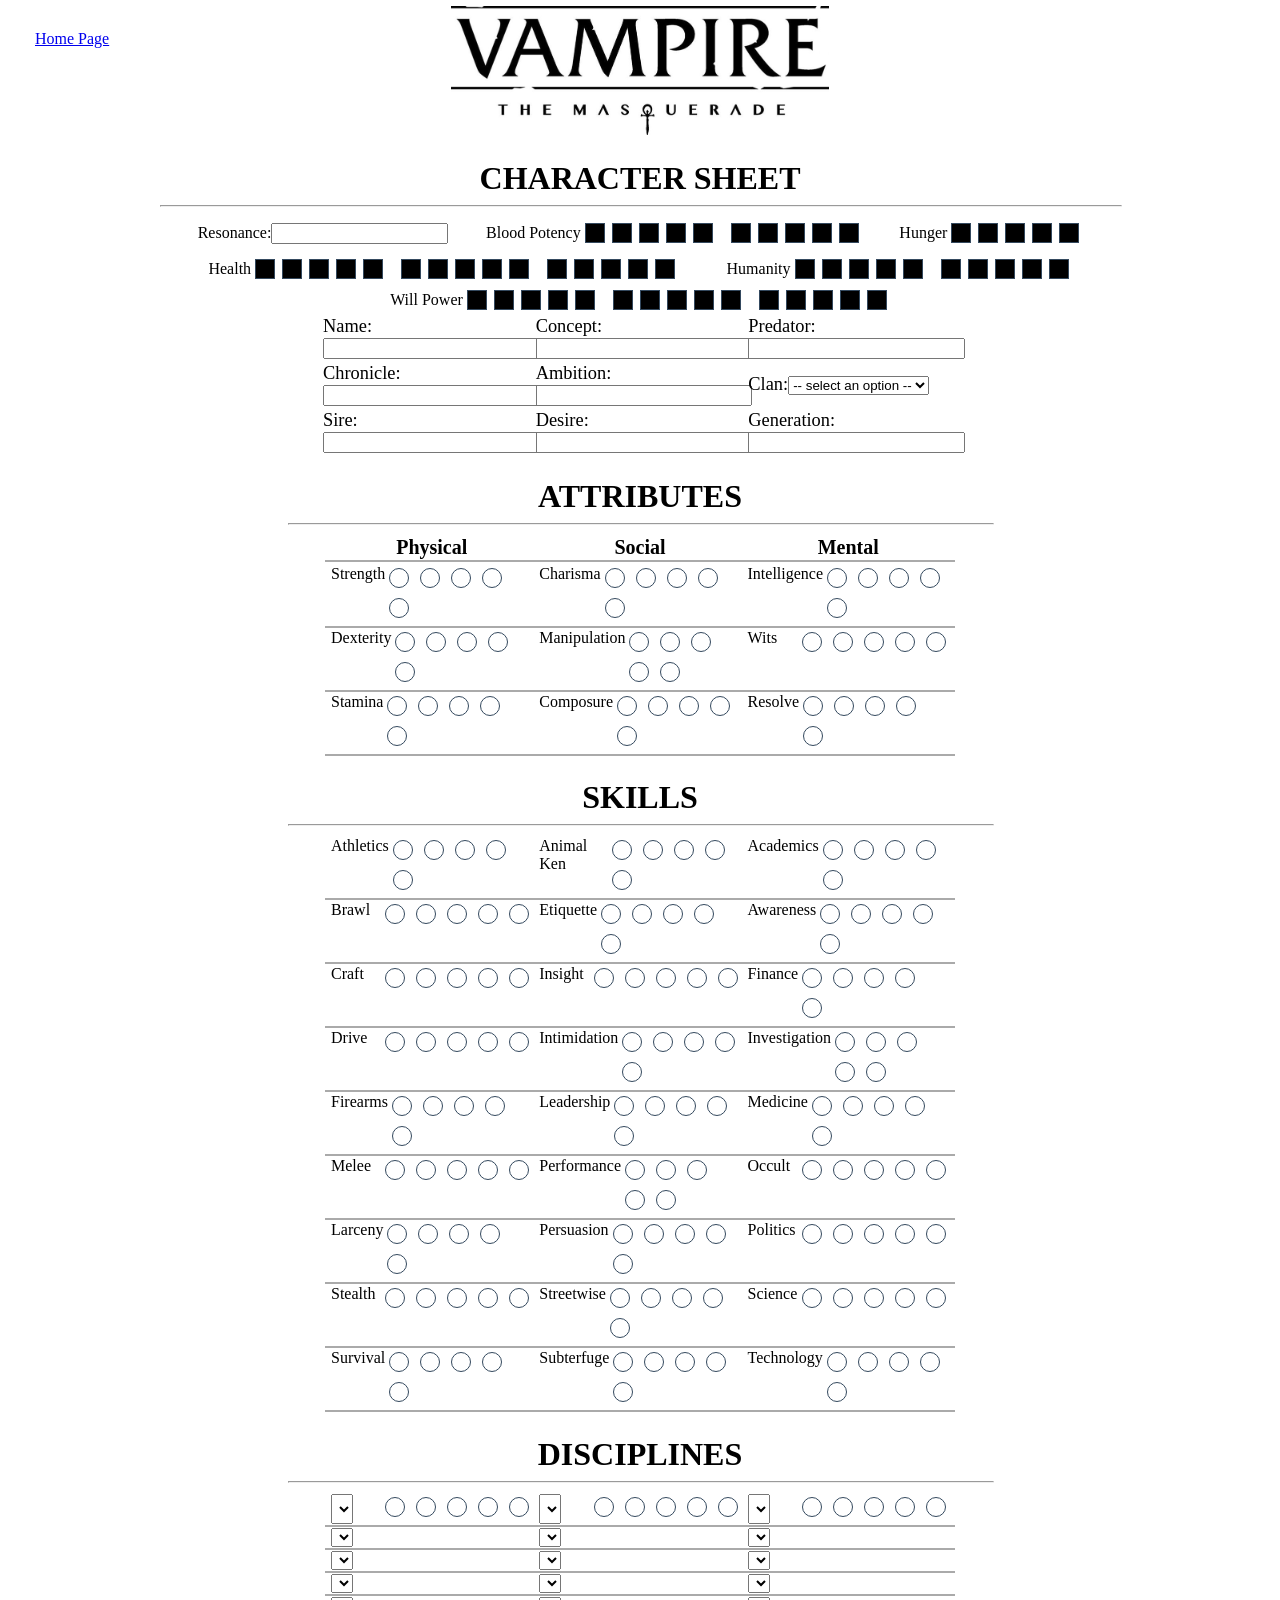
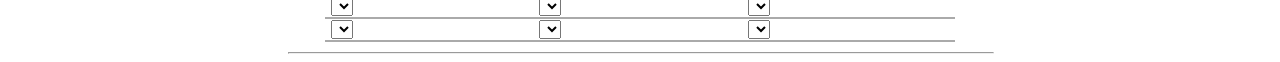
==== commit fc3370e4: "Moved the Will Power down a line to create a better user experience." ====
--- a/characterCreationSheet.html
+++ b/characterCreationSheet.html
@@ -77,26 +77,24 @@
           <input class="characterStatsCheckbox humanity" id="humanity9" type="checkbox"></input>
           <input class="characterStatsCheckbox humanity" id="humanity10" type="checkbox"></input>
         </div>
-        <div class="willPower">
-          <label>Will Power</label>
-          <input class="characterStatsCheckbox willPower" id="willPower1" type="checkbox"></input>
-          <input class="characterStatsCheckbox willPower" id="willPower2" type="checkbox"></input>
-          <input class="characterStatsCheckbox willPower" id="willPower3" type="checkbox"></input>
-          <input class="characterStatsCheckbox willPower" id="willPower4" type="checkbox"></input>
-          <input class="characterStatsCheckbox willPower" id="willPower5" type="checkbox"></input>
-          <input class="characterStatsCheckbox marginLeftFifteenPixels willPower" id="willPower6"
-            type="checkbox"></input>
-          <input class="characterStatsCheckbox willPower" id="willPower7" type="checkbox"></input>
-          <input class="characterStatsCheckbox willPower" id="willPower8" type="checkbox"></input>
-          <input class="characterStatsCheckbox willPower" id="willPower9" type="checkbox"></input>
-          <input class="characterStatsCheckbox willPower" id="willPower10" type="checkbox"></input>
-          <input class="characterStatsCheckbox marginLeftFifteenPixels willPower" id="willPower11"
-            type="checkbox"></input>
-          <input class="characterStatsCheckbox willPower" id="willPower12" type="checkbox"></input>
-          <input class="characterStatsCheckbox willPower" id="willPower13" type="checkbox"></input>
-          <input class="characterStatsCheckbox willPower" id="willPower14" type="checkbox"></input>
-          <input class="characterStatsCheckbox willPower" id="willPower15" type="checkbox"></input>
-        </div>
+      </div>
+      <div class="willPower">
+        <label>Will Power</label>
+        <input class="characterStatsCheckbox willPower" id="willPower1" type="checkbox"></input>
+        <input class="characterStatsCheckbox willPower" id="willPower2" type="checkbox"></input>
+        <input class="characterStatsCheckbox willPower" id="willPower3" type="checkbox"></input>
+        <input class="characterStatsCheckbox willPower" id="willPower4" type="checkbox"></input>
+        <input class="characterStatsCheckbox willPower" id="willPower5" type="checkbox"></input>
+        <input class="characterStatsCheckbox marginLeftFifteenPixels willPower" id="willPower6" type="checkbox"></input>
+        <input class="characterStatsCheckbox willPower" id="willPower7" type="checkbox"></input>
+        <input class="characterStatsCheckbox willPower" id="willPower8" type="checkbox"></input>
+        <input class="characterStatsCheckbox willPower" id="willPower9" type="checkbox"></input>
+        <input class="characterStatsCheckbox willPower" id="willPower10" type="checkbox"></input>
+        <input class="characterStatsCheckbox marginLeftFifteenPixels willPower" id="willPower11" type="checkbox"></input>
+        <input class="characterStatsCheckbox willPower" id="willPower12" type="checkbox"></input>
+        <input class="characterStatsCheckbox willPower" id="willPower13" type="checkbox"></input>
+        <input class="characterStatsCheckbox willPower" id="willPower14" type="checkbox"></input>
+        <input class="characterStatsCheckbox willPower" id="willPower15" type="checkbox"></input>
       </div>
     </div>
     <table class="character">
@@ -529,31 +527,46 @@
           <td class="disciplines">
             <select class="disciplineDropDown" id="disciplineDropDownOne"></select>
             <div class="disciplinesOne" id="disciplineOne">
-              <input class="characterSheetCheckBox disciplines disciplinesOne" id="disciplinesOne1" type="checkbox"></input>
-              <input class="characterSheetCheckBox disciplines disciplinesOne" id="disciplinesOne2" type="checkbox"></input>
-              <input class="characterSheetCheckBox disciplines disciplinesOne" id="disciplinesOne3" type="checkbox"></input>
-              <input class="characterSheetCheckBox disciplines disciplinesOne" id="disciplinesOne4" type="checkbox"></input>
-              <input class="characterSheetCheckBox disciplines disciplinesOne" id="disciplinesOne5" type="checkbox"></input>
+              <input class="characterSheetCheckBox disciplines disciplinesOne" id="disciplinesOne1"
+                type="checkbox"></input>
+              <input class="characterSheetCheckBox disciplines disciplinesOne" id="disciplinesOne2"
+                type="checkbox"></input>
+              <input class="characterSheetCheckBox disciplines disciplinesOne" id="disciplinesOne3"
+                type="checkbox"></input>
+              <input class="characterSheetCheckBox disciplines disciplinesOne" id="disciplinesOne4"
+                type="checkbox"></input>
+              <input class="characterSheetCheckBox disciplines disciplinesOne" id="disciplinesOne5"
+                type="checkbox"></input>
             </div>
           </td>
           <td class="disciplines">
             <select class="disciplineDropDown" id="disciplineDropDownTwo"></select>
             <div class="disciplinesTwo" id="disciplineTwo">
-              <input class="characterSheetCheckBox disciplines disciplinesTwo" id="disciplinesTwo1" type="checkbox"></input>
-              <input class="characterSheetCheckBox disciplines disciplinesTwo" id="disciplinesTwo2" type="checkbox"></input>
-              <input class="characterSheetCheckBox disciplines disciplinesTwo" id="disciplinesTwo3" type="checkbox"></input>
-              <input class="characterSheetCheckBox disciplines disciplinesTwo" id="disciplinesTwo4" type="checkbox"></input>
-              <input class="characterSheetCheckBox disciplines disciplinesTwo" id="disciplinesTwo5" type="checkbox"></input>
+              <input class="characterSheetCheckBox disciplines disciplinesTwo" id="disciplinesTwo1"
+                type="checkbox"></input>
+              <input class="characterSheetCheckBox disciplines disciplinesTwo" id="disciplinesTwo2"
+                type="checkbox"></input>
+              <input class="characterSheetCheckBox disciplines disciplinesTwo" id="disciplinesTwo3"
+                type="checkbox"></input>
+              <input class="characterSheetCheckBox disciplines disciplinesTwo" id="disciplinesTwo4"
+                type="checkbox"></input>
+              <input class="characterSheetCheckBox disciplines disciplinesTwo" id="disciplinesTwo5"
+                type="checkbox"></input>
             </div>
           </td>
           <td class="disciplines">
             <select class="disciplineDropDown" id="disciplineDropDownThree"></select>
             <div class="disciplinesThree" id="disciplineThree">
-              <input class="characterSheetCheckBox disciplines disciplinesThree" id="disciplinesThree1" type="checkbox"></input>
-              <input class="characterSheetCheckBox disciplines disciplinesThree" id="disciplinesThree2" type="checkbox"></input>
-              <input class="characterSheetCheckBox disciplines disciplinesThree" id="disciplinesThree3" type="checkbox"></input>
-              <input class="characterSheetCheckBox disciplines disciplinesThree" id="disciplinesThree4" type="checkbox"></input>
-              <input class="characterSheetCheckBox disciplines disciplinesThree" id="disciplinesThree5" type="checkbox"></input>
+              <input class="characterSheetCheckBox disciplines disciplinesThree" id="disciplinesThree1"
+                type="checkbox"></input>
+              <input class="characterSheetCheckBox disciplines disciplinesThree" id="disciplinesThree2"
+                type="checkbox"></input>
+              <input class="characterSheetCheckBox disciplines disciplinesThree" id="disciplinesThree3"
+                type="checkbox"></input>
+              <input class="characterSheetCheckBox disciplines disciplinesThree" id="disciplinesThree4"
+                type="checkbox"></input>
+              <input class="characterSheetCheckBox disciplines disciplinesThree" id="disciplinesThree5"
+                type="checkbox"></input>
             </div>
           </td>
         </tr>
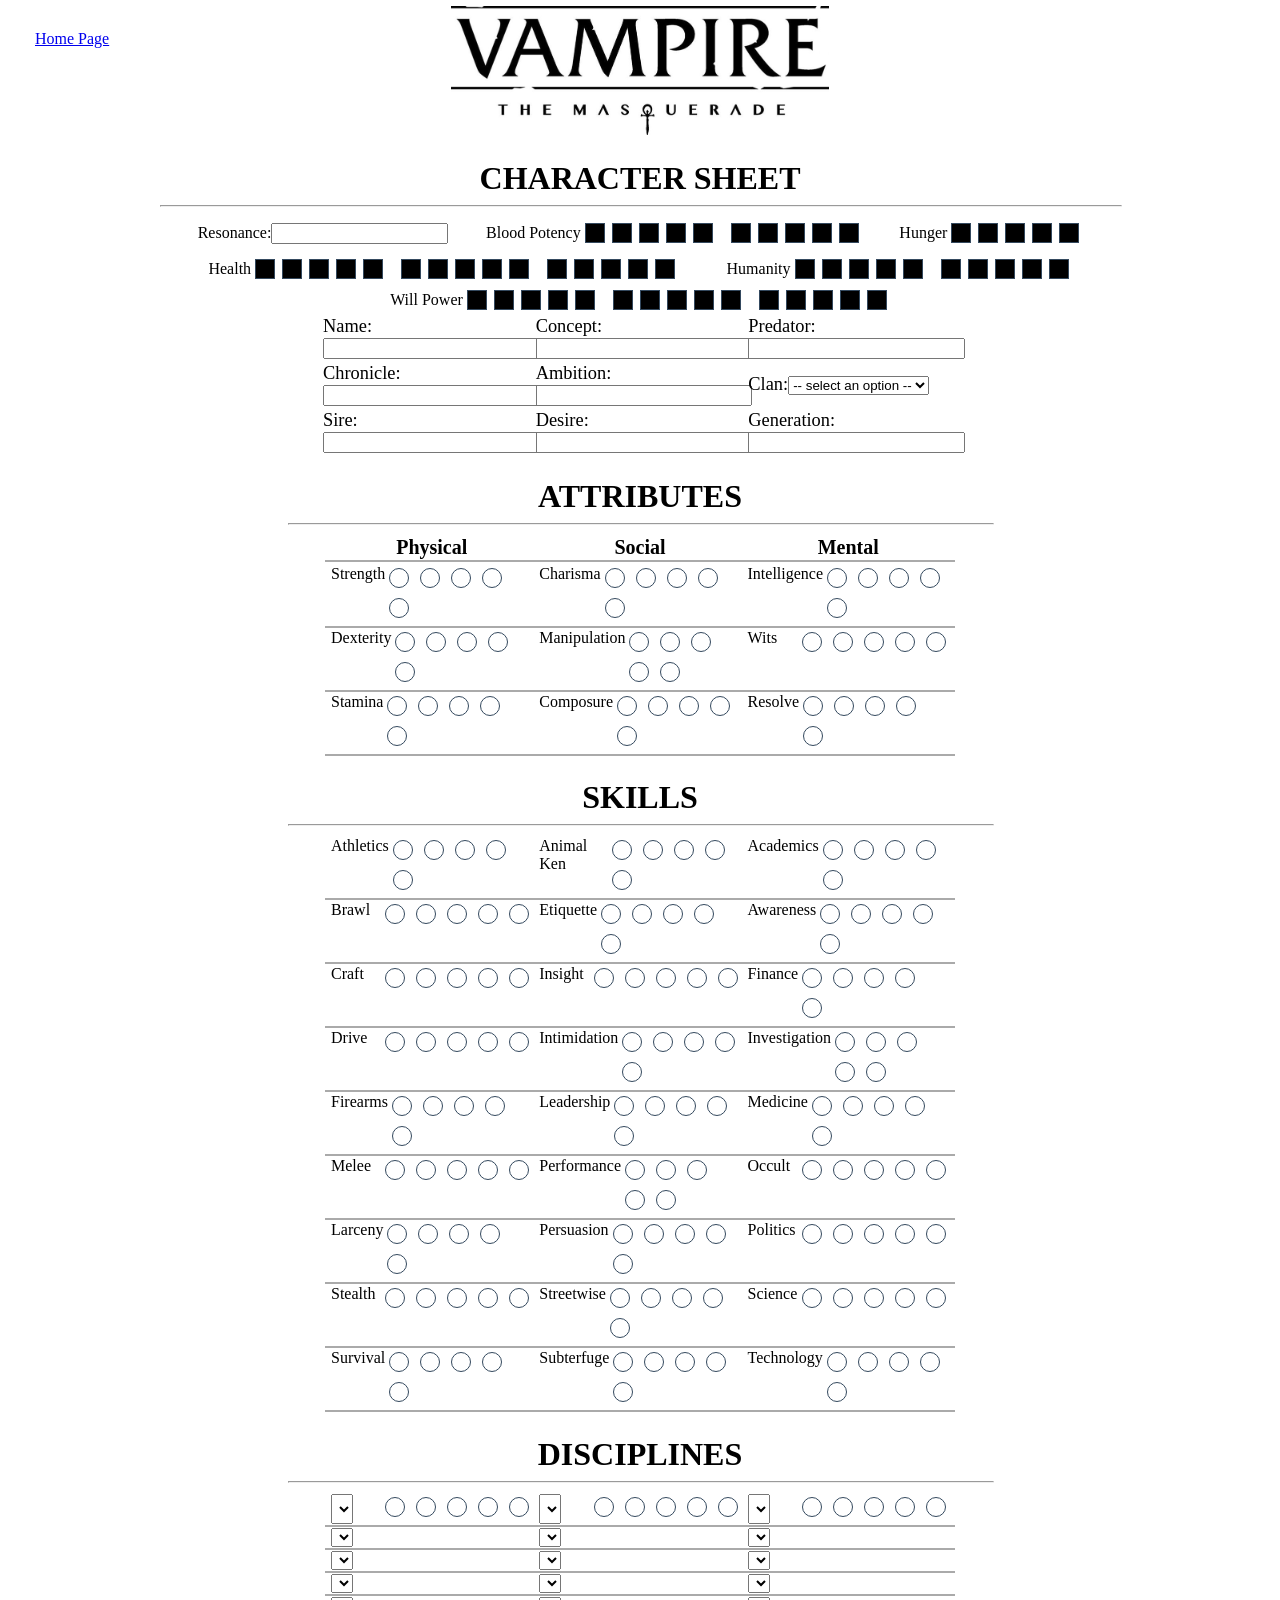
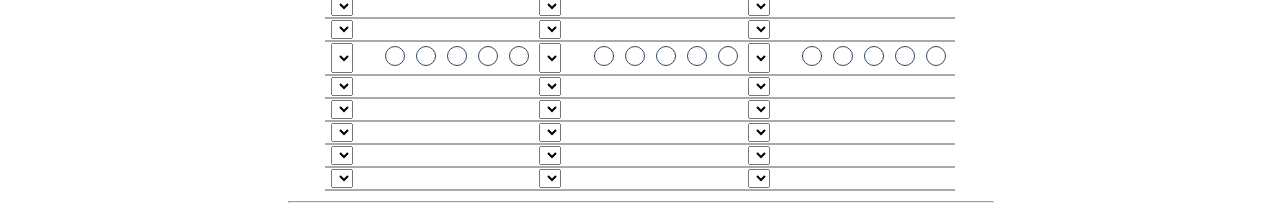
==== commit 69de4a6a: "Added another row of disciplines." ====
--- a/characterCreationSheet.html
+++ b/characterCreationSheet.html
@@ -625,6 +625,108 @@
             <select class="characterInputDropDown abilityDropDownThree disciplineThree"></select>
           </td>
         </tr>
+        <tr class="disciplines">
+          <td class="disciplines">
+            <select class="disciplineDropDown" id="disciplineDropDownFour"></select>
+            <div class="disciplinesFour" id="disciplineFour">
+              <input class="characterSheetCheckBox disciplines disciplinesFour" id="disciplinesFour1"
+                type="checkbox"></input>
+              <input class="characterSheetCheckBox disciplines disciplinesFour" id="disciplinesFour2"
+                type="checkbox"></input>
+              <input class="characterSheetCheckBox disciplines disciplinesFour" id="disciplinesFour3"
+                type="checkbox"></input>
+              <input class="characterSheetCheckBox disciplines disciplinesFour" id="disciplinesFour4"
+                type="checkbox"></input>
+              <input class="characterSheetCheckBox disciplines disciplinesFour" id="disciplinesFour5"
+                type="checkbox"></input>
+            </div>
+          </td>
+          <td class="disciplines">
+            <select class="disciplineDropDown" id="disciplineDropDownFive"></select>
+            <div class="disciplinesFive" id="disciplineFive">
+              <input class="characterSheetCheckBox disciplines disciplinesFive" id="disciplinesFive1"
+                type="checkbox"></input>
+              <input class="characterSheetCheckBox disciplines disciplinesFive" id="disciplinesFive2"
+                type="checkbox"></input>
+              <input class="characterSheetCheckBox disciplines disciplinesFive" id="disciplinesFive3"
+                type="checkbox"></input>
+              <input class="characterSheetCheckBox disciplines disciplinesFive" id="disciplinesFive4"
+                type="checkbox"></input>
+              <input class="characterSheetCheckBox disciplines disciplinesFive" id="disciplinesFive5"
+                type="checkbox"></input>
+            </div>
+          </td>
+          <td class="disciplines">
+            <select class="disciplineDropDown" id="disciplineDropDownSix"></select>
+            <div class="disciplinesSix" id="disciplineSix">
+              <input class="characterSheetCheckBox disciplines disciplinesSix" id="disciplinesSix1"
+                type="checkbox"></input>
+              <input class="characterSheetCheckBox disciplines disciplinesSix" id="disciplinesSix2"
+                type="checkbox"></input>
+              <input class="characterSheetCheckBox disciplines disciplinesSix" id="disciplinesSix3"
+                type="checkbox"></input>
+              <input class="characterSheetCheckBox disciplines disciplinesSix" id="disciplinesSix4"
+                type="checkbox"></input>
+              <input class="characterSheetCheckBox disciplines disciplinesSix" id="disciplinesSix5"
+                type="checkbox"></input>
+            </div>
+          </td>
+        </tr>
+        <tr class="disciplines">
+          <td class="disciplines">
+            <select class="characterInputDropDown abilityDropDownOne disciplineFour"></select>
+          </td class="disciplines">
+          <td class="disciplines">
+            <select class="characterInputDropDown abilityDropDownTwo disciplineFive"></select>
+          </td class="disciplines">
+          <td class="disciplines">
+            <select class="characterInputDropDown abilityDropDownThree disciplineSix"></select>
+          </td>
+        </tr>
+        <tr class="disciplines">
+          <td class="disciplines">
+            <select class="characterInputDropDown abilityDropDownOne disciplineFour"></select>
+          </td>
+          <td class="disciplines">
+            <select class="characterInputDropDown abilityDropDownTwo disciplineFive"></select>
+          </td>
+          <td class="disciplines">
+            <select class="characterInputDropDown abilityDropDownThree disciplineSix"></select>
+          </td>
+        </tr>
+        <tr class="disciplines">
+          <td class="disciplines">
+            <select class="characterInputDropDown abilityDropDownOne disciplineFour"></select>
+          </td>
+          <td class="disciplines">
+            <select class="characterInputDropDown abilityDropDownTwo disciplineFive"></select>
+          </td>
+          <td class="disciplines">
+            <select class="characterInputDropDown abilityDropDownThree disciplineSix"></select>
+          </td>
+        </tr>
+        <tr class="disciplines">
+          <td class="disciplines">
+            <select class="characterInputDropDown abilityDropDownOne disciplineFour"></select>
+          </td>
+          <td class="disciplines">
+            <select class="characterInputDropDown abilityDropDownTwo disciplineFive"></select>
+          </td>
+          <td class="disciplines">
+            <select class="characterInputDropDown abilityDropDownThree disciplineSix"></select>
+          </td>
+        </tr>
+        <tr class="disciplines">
+          <td class="disciplines">
+            <select class="characterInputDropDown abilityDropDownOne disciplineFour"></select>
+          </td>
+          <td class="disciplines">
+            <select class="characterInputDropDown abilityDropDownTwo disciplineFive"></select>
+          </td>
+          <td class="disciplines">
+            <select class="characterInputDropDown abilityDropDownThree disciplineSix"></select>
+          </td>
+        </tr>
       </table>
       <hr class="horizontal" />
     </div>
--- a/assets/styleSheet/standard.css
+++ b/assets/styleSheet/standard.css
@@ -171,4 +171,8 @@
 
 .marginLeftFifteenPixels {
   margin-left: 15px;
+}
+
+label[title]:hover:after {
+  background: pink !important; 
 }
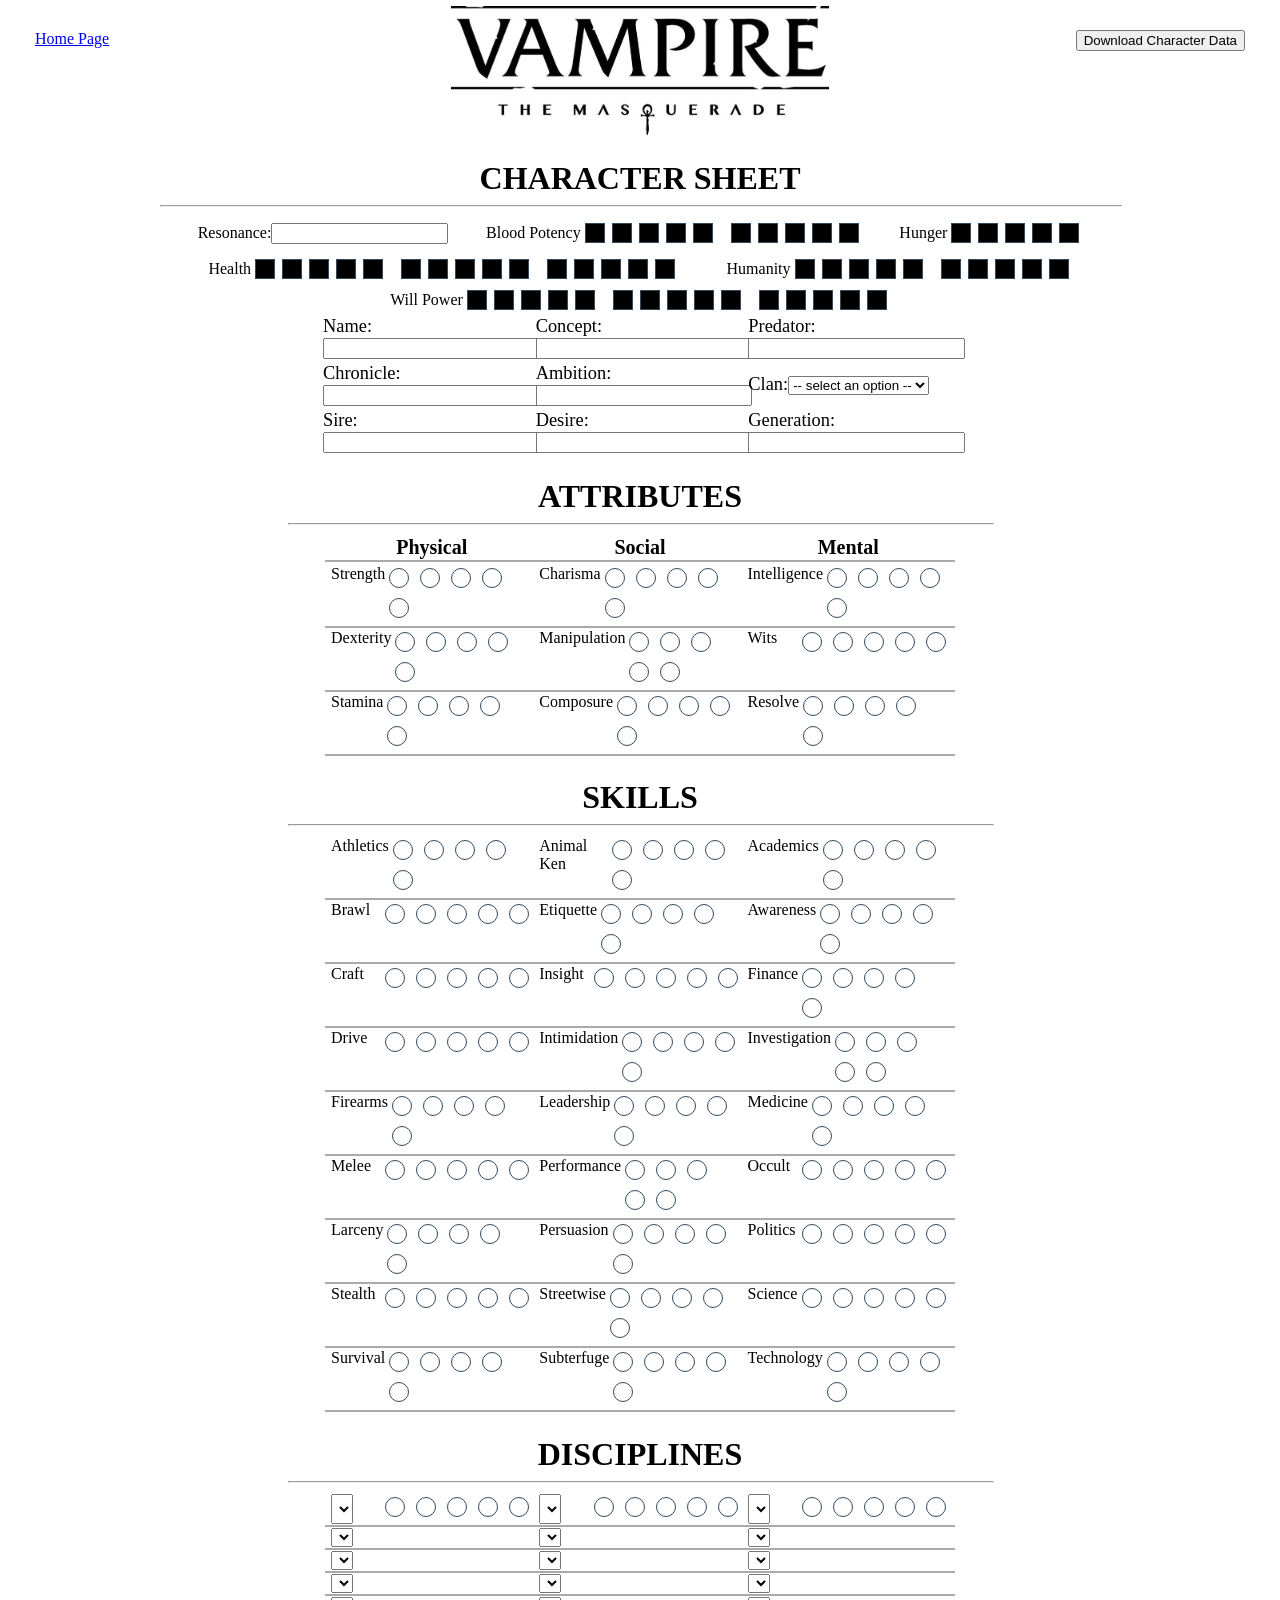
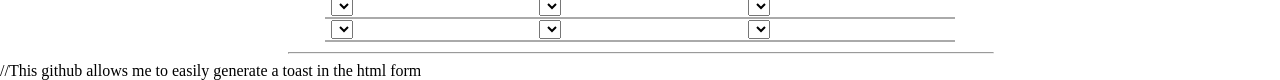
==== commit 4c13c0df: "Added download button along with a toast to notify the user of required fields." ====
--- a/characterCreationSheet.html
+++ b/characterCreationSheet.html
@@ -8,9 +8,12 @@
 </head>
 
 <body>
-  <div class="body">
+  <div class="characterSheetBody">
     <div class="homePage">
       <a href="./index.html">Home Page</a>
+    </div>
+    <div class="downloadButtonHolder">
+      <button id="downloadButton">Download Character Data</button>
     </div>
     <div class="headerImage">
       <img src="./assets/imgs/VampireTheMasquerade.png" />
@@ -47,7 +50,7 @@
       </div>
       <div class="stats">
         <div class="health">
-          <label>Health</label>
+          <label title="Stamina + 3">Health</label>
           <input class="characterStatsCheckbox health" id="health1" type="checkbox"></input>
           <input class="characterStatsCheckbox health" id="health2" type="checkbox"></input>
           <input class="characterStatsCheckbox health" id="health3" type="checkbox"></input>
@@ -79,7 +82,7 @@
         </div>
       </div>
       <div class="willPower">
-        <label>Will Power</label>
+        <label title="Composure + Resolve">Will Power</label>
         <input class="characterStatsCheckbox willPower" id="willPower1" type="checkbox"></input>
         <input class="characterStatsCheckbox willPower" id="willPower2" type="checkbox"></input>
         <input class="characterStatsCheckbox willPower" id="willPower3" type="checkbox"></input>
@@ -99,7 +102,7 @@
     </div>
     <table class="character">
       <tr class="character">
-        <td class="character"><label>Name:</label><input class="characterInputBox"></input></td>
+        <td class="character"><label>Name:</label><input class="characterInputBox" id="characterName"></input></td>
         <td class="character"><label>Concept:</label><input class="characterInputBox"></input></td>
         <td class="character"><label>Predator:</label><input class="characterInputBox"></input></td>
       </tr>
@@ -625,108 +628,6 @@
             <select class="characterInputDropDown abilityDropDownThree disciplineThree"></select>
           </td>
         </tr>
-        <tr class="disciplines">
-          <td class="disciplines">
-            <select class="disciplineDropDown" id="disciplineDropDownFour"></select>
-            <div class="disciplinesFour" id="disciplineFour">
-              <input class="characterSheetCheckBox disciplines disciplinesFour" id="disciplinesFour1"
-                type="checkbox"></input>
-              <input class="characterSheetCheckBox disciplines disciplinesFour" id="disciplinesFour2"
-                type="checkbox"></input>
-              <input class="characterSheetCheckBox disciplines disciplinesFour" id="disciplinesFour3"
-                type="checkbox"></input>
-              <input class="characterSheetCheckBox disciplines disciplinesFour" id="disciplinesFour4"
-                type="checkbox"></input>
-              <input class="characterSheetCheckBox disciplines disciplinesFour" id="disciplinesFour5"
-                type="checkbox"></input>
-            </div>
-          </td>
-          <td class="disciplines">
-            <select class="disciplineDropDown" id="disciplineDropDownFive"></select>
-            <div class="disciplinesFive" id="disciplineFive">
-              <input class="characterSheetCheckBox disciplines disciplinesFive" id="disciplinesFive1"
-                type="checkbox"></input>
-              <input class="characterSheetCheckBox disciplines disciplinesFive" id="disciplinesFive2"
-                type="checkbox"></input>
-              <input class="characterSheetCheckBox disciplines disciplinesFive" id="disciplinesFive3"
-                type="checkbox"></input>
-              <input class="characterSheetCheckBox disciplines disciplinesFive" id="disciplinesFive4"
-                type="checkbox"></input>
-              <input class="characterSheetCheckBox disciplines disciplinesFive" id="disciplinesFive5"
-                type="checkbox"></input>
-            </div>
-          </td>
-          <td class="disciplines">
-            <select class="disciplineDropDown" id="disciplineDropDownSix"></select>
-            <div class="disciplinesSix" id="disciplineSix">
-              <input class="characterSheetCheckBox disciplines disciplinesSix" id="disciplinesSix1"
-                type="checkbox"></input>
-              <input class="characterSheetCheckBox disciplines disciplinesSix" id="disciplinesSix2"
-                type="checkbox"></input>
-              <input class="characterSheetCheckBox disciplines disciplinesSix" id="disciplinesSix3"
-                type="checkbox"></input>
-              <input class="characterSheetCheckBox disciplines disciplinesSix" id="disciplinesSix4"
-                type="checkbox"></input>
-              <input class="characterSheetCheckBox disciplines disciplinesSix" id="disciplinesSix5"
-                type="checkbox"></input>
-            </div>
-          </td>
-        </tr>
-        <tr class="disciplines">
-          <td class="disciplines">
-            <select class="characterInputDropDown abilityDropDownOne disciplineFour"></select>
-          </td class="disciplines">
-          <td class="disciplines">
-            <select class="characterInputDropDown abilityDropDownTwo disciplineFive"></select>
-          </td class="disciplines">
-          <td class="disciplines">
-            <select class="characterInputDropDown abilityDropDownThree disciplineSix"></select>
-          </td>
-        </tr>
-        <tr class="disciplines">
-          <td class="disciplines">
-            <select class="characterInputDropDown abilityDropDownOne disciplineFour"></select>
-          </td>
-          <td class="disciplines">
-            <select class="characterInputDropDown abilityDropDownTwo disciplineFive"></select>
-          </td>
-          <td class="disciplines">
-            <select class="characterInputDropDown abilityDropDownThree disciplineSix"></select>
-          </td>
-        </tr>
-        <tr class="disciplines">
-          <td class="disciplines">
-            <select class="characterInputDropDown abilityDropDownOne disciplineFour"></select>
-          </td>
-          <td class="disciplines">
-            <select class="characterInputDropDown abilityDropDownTwo disciplineFive"></select>
-          </td>
-          <td class="disciplines">
-            <select class="characterInputDropDown abilityDropDownThree disciplineSix"></select>
-          </td>
-        </tr>
-        <tr class="disciplines">
-          <td class="disciplines">
-            <select class="characterInputDropDown abilityDropDownOne disciplineFour"></select>
-          </td>
-          <td class="disciplines">
-            <select class="characterInputDropDown abilityDropDownTwo disciplineFive"></select>
-          </td>
-          <td class="disciplines">
-            <select class="characterInputDropDown abilityDropDownThree disciplineSix"></select>
-          </td>
-        </tr>
-        <tr class="disciplines">
-          <td class="disciplines">
-            <select class="characterInputDropDown abilityDropDownOne disciplineFour"></select>
-          </td>
-          <td class="disciplines">
-            <select class="characterInputDropDown abilityDropDownTwo disciplineFive"></select>
-          </td>
-          <td class="disciplines">
-            <select class="characterInputDropDown abilityDropDownThree disciplineSix"></select>
-          </td>
-        </tr>
       </table>
       <hr class="horizontal" />
     </div>
@@ -734,12 +635,14 @@
 
   <script src="https://code.jquery.com/jquery-3.6.3.js" integrity="sha256-nQLuAZGRRcILA+6dMBOvcRh5Pe310sBpanc6+QBmyVM="
     crossorigin="anonymous"></script>
+  <script src="https://riversun.github.io/jsframe/jsframe.js"></script> //This github allows me to easily generate a toast in the html form
   <script src="./assets/js/clanList.js"></script>
   <script src="./assets/js/classList.js"></script>
   <script src="./assets/js/disciplineList.js"></script>
   <script src="./assets/js/predatorTypeList.js"></script>
   <script src="./assets/js/clanAndDisciplineLogic.js"></script>
   <script src="./assets/js/javaScript.js"></script>
+  <script src="./assets/js/jsonManager.js"></script>
 </body>
 
 </html>
--- a/assets/styleSheet/standard.css
+++ b/assets/styleSheet/standard.css
@@ -11,7 +11,13 @@
   top: 30px;
 }
 
-div.body {
+div.downloadButtonHolder {
+  position: absolute;
+  right: 35px;
+  top: 30px;
+}
+
+div.body, div.characterSheetBody {
   align-items: center;
   display: flex;
   flex-direction: column;
@@ -171,8 +177,4 @@
 
 .marginLeftFifteenPixels {
   margin-left: 15px;
-}
-
-label[title]:hover:after {
-  background: pink !important; 
 }
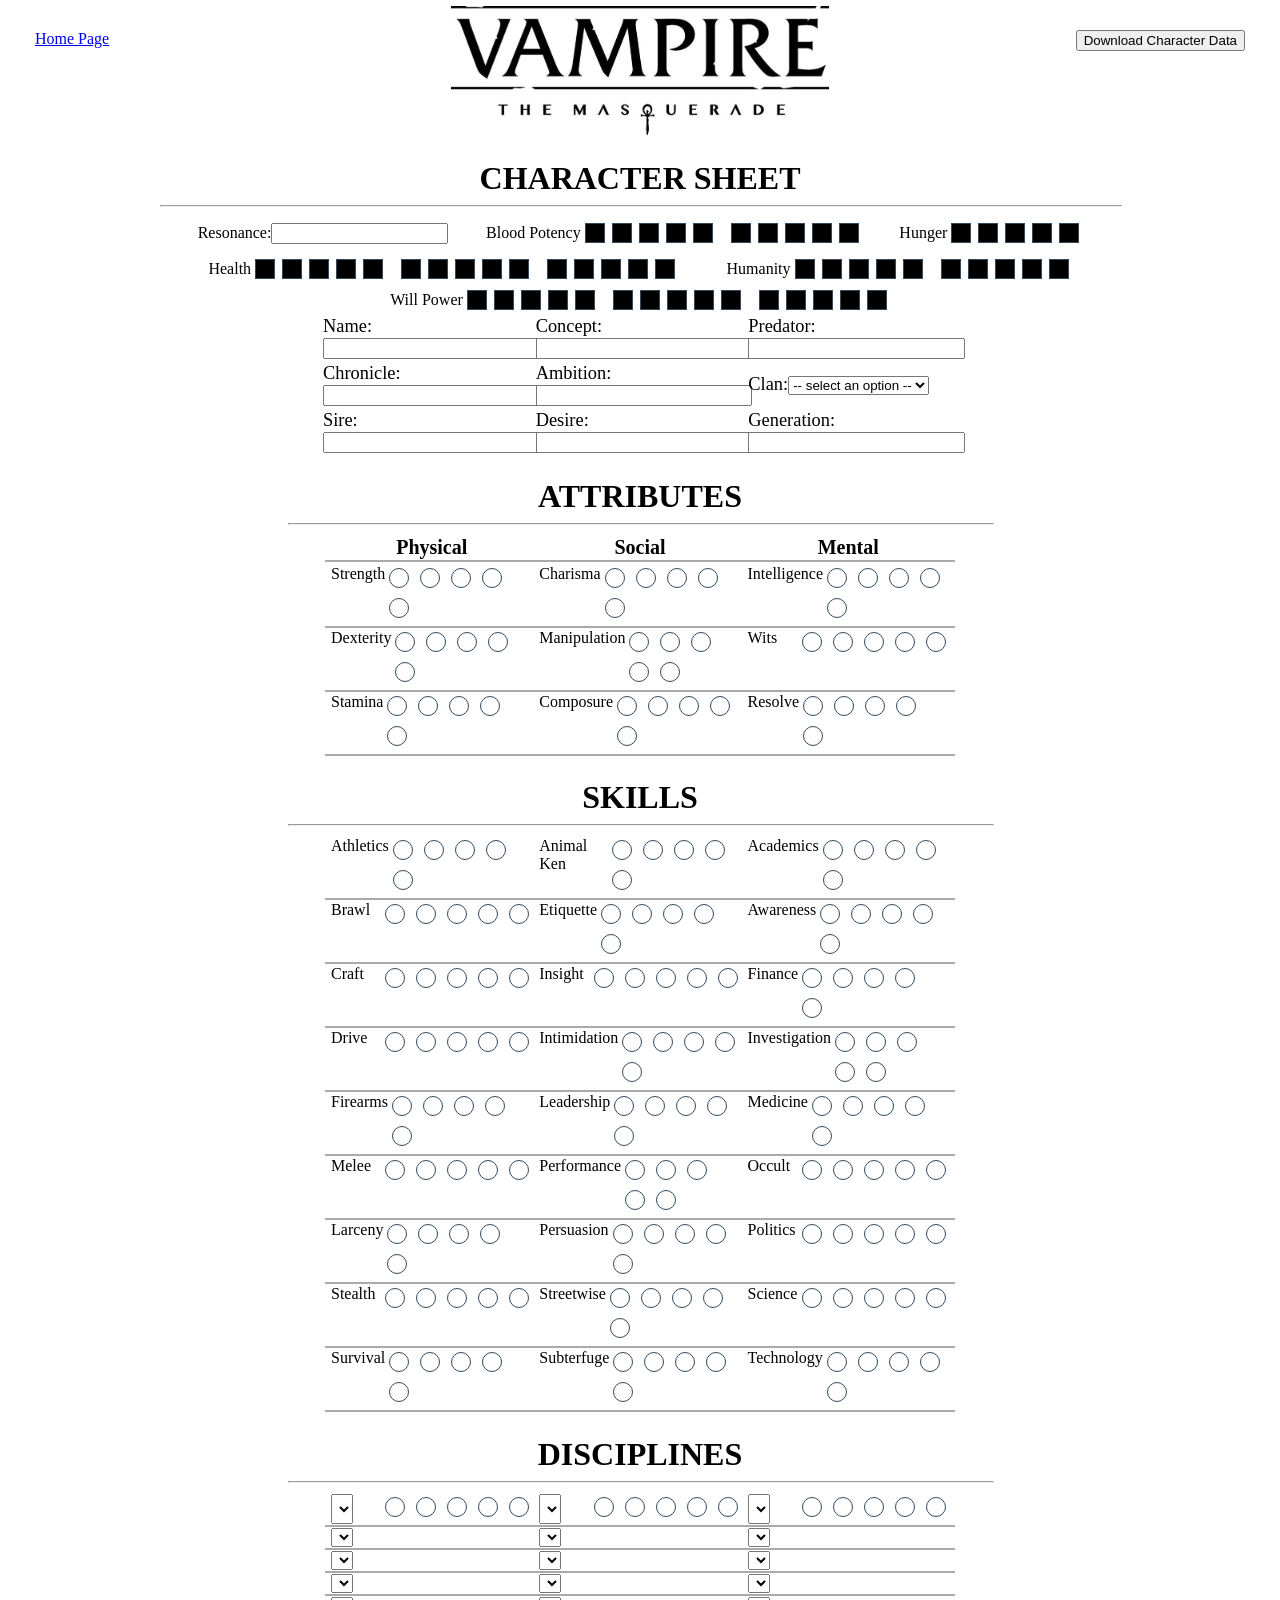
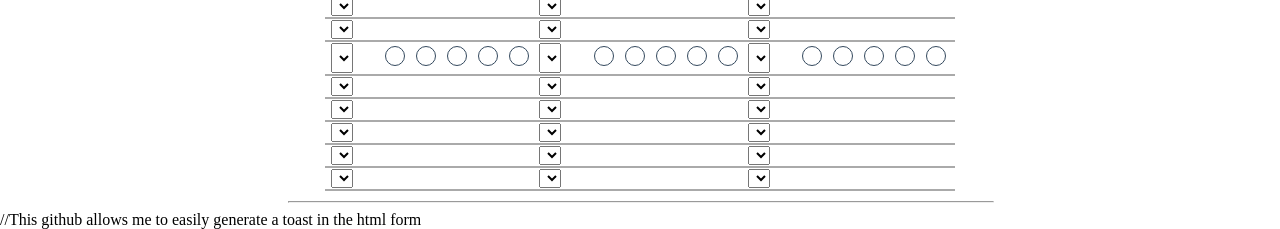
==== commit 206055f9: "Merge branch 'main' of github.com:stev232/VampireTheMasquerade" ====
--- a/characterCreationSheet.html
+++ b/characterCreationSheet.html
@@ -628,6 +628,108 @@
             <select class="characterInputDropDown abilityDropDownThree disciplineThree"></select>
           </td>
         </tr>
+        <tr class="disciplines">
+          <td class="disciplines">
+            <select class="disciplineDropDown" id="disciplineDropDownFour"></select>
+            <div class="disciplinesFour" id="disciplineFour">
+              <input class="characterSheetCheckBox disciplines disciplinesFour" id="disciplinesFour1"
+                type="checkbox"></input>
+              <input class="characterSheetCheckBox disciplines disciplinesFour" id="disciplinesFour2"
+                type="checkbox"></input>
+              <input class="characterSheetCheckBox disciplines disciplinesFour" id="disciplinesFour3"
+                type="checkbox"></input>
+              <input class="characterSheetCheckBox disciplines disciplinesFour" id="disciplinesFour4"
+                type="checkbox"></input>
+              <input class="characterSheetCheckBox disciplines disciplinesFour" id="disciplinesFour5"
+                type="checkbox"></input>
+            </div>
+          </td>
+          <td class="disciplines">
+            <select class="disciplineDropDown" id="disciplineDropDownFive"></select>
+            <div class="disciplinesFive" id="disciplineFive">
+              <input class="characterSheetCheckBox disciplines disciplinesFive" id="disciplinesFive1"
+                type="checkbox"></input>
+              <input class="characterSheetCheckBox disciplines disciplinesFive" id="disciplinesFive2"
+                type="checkbox"></input>
+              <input class="characterSheetCheckBox disciplines disciplinesFive" id="disciplinesFive3"
+                type="checkbox"></input>
+              <input class="characterSheetCheckBox disciplines disciplinesFive" id="disciplinesFive4"
+                type="checkbox"></input>
+              <input class="characterSheetCheckBox disciplines disciplinesFive" id="disciplinesFive5"
+                type="checkbox"></input>
+            </div>
+          </td>
+          <td class="disciplines">
+            <select class="disciplineDropDown" id="disciplineDropDownSix"></select>
+            <div class="disciplinesSix" id="disciplineSix">
+              <input class="characterSheetCheckBox disciplines disciplinesSix" id="disciplinesSix1"
+                type="checkbox"></input>
+              <input class="characterSheetCheckBox disciplines disciplinesSix" id="disciplinesSix2"
+                type="checkbox"></input>
+              <input class="characterSheetCheckBox disciplines disciplinesSix" id="disciplinesSix3"
+                type="checkbox"></input>
+              <input class="characterSheetCheckBox disciplines disciplinesSix" id="disciplinesSix4"
+                type="checkbox"></input>
+              <input class="characterSheetCheckBox disciplines disciplinesSix" id="disciplinesSix5"
+                type="checkbox"></input>
+            </div>
+          </td>
+        </tr>
+        <tr class="disciplines">
+          <td class="disciplines">
+            <select class="characterInputDropDown abilityDropDownOne disciplineFour"></select>
+          </td class="disciplines">
+          <td class="disciplines">
+            <select class="characterInputDropDown abilityDropDownTwo disciplineFive"></select>
+          </td class="disciplines">
+          <td class="disciplines">
+            <select class="characterInputDropDown abilityDropDownThree disciplineSix"></select>
+          </td>
+        </tr>
+        <tr class="disciplines">
+          <td class="disciplines">
+            <select class="characterInputDropDown abilityDropDownOne disciplineFour"></select>
+          </td>
+          <td class="disciplines">
+            <select class="characterInputDropDown abilityDropDownTwo disciplineFive"></select>
+          </td>
+          <td class="disciplines">
+            <select class="characterInputDropDown abilityDropDownThree disciplineSix"></select>
+          </td>
+        </tr>
+        <tr class="disciplines">
+          <td class="disciplines">
+            <select class="characterInputDropDown abilityDropDownOne disciplineFour"></select>
+          </td>
+          <td class="disciplines">
+            <select class="characterInputDropDown abilityDropDownTwo disciplineFive"></select>
+          </td>
+          <td class="disciplines">
+            <select class="characterInputDropDown abilityDropDownThree disciplineSix"></select>
+          </td>
+        </tr>
+        <tr class="disciplines">
+          <td class="disciplines">
+            <select class="characterInputDropDown abilityDropDownOne disciplineFour"></select>
+          </td>
+          <td class="disciplines">
+            <select class="characterInputDropDown abilityDropDownTwo disciplineFive"></select>
+          </td>
+          <td class="disciplines">
+            <select class="characterInputDropDown abilityDropDownThree disciplineSix"></select>
+          </td>
+        </tr>
+        <tr class="disciplines">
+          <td class="disciplines">
+            <select class="characterInputDropDown abilityDropDownOne disciplineFour"></select>
+          </td>
+          <td class="disciplines">
+            <select class="characterInputDropDown abilityDropDownTwo disciplineFive"></select>
+          </td>
+          <td class="disciplines">
+            <select class="characterInputDropDown abilityDropDownThree disciplineSix"></select>
+          </td>
+        </tr>
       </table>
       <hr class="horizontal" />
     </div>
--- a/assets/styleSheet/standard.css
+++ b/assets/styleSheet/standard.css
@@ -177,4 +177,8 @@
 
 .marginLeftFifteenPixels {
   margin-left: 15px;
+}
+
+label[title]:hover:after {
+  background: pink !important; 
 }
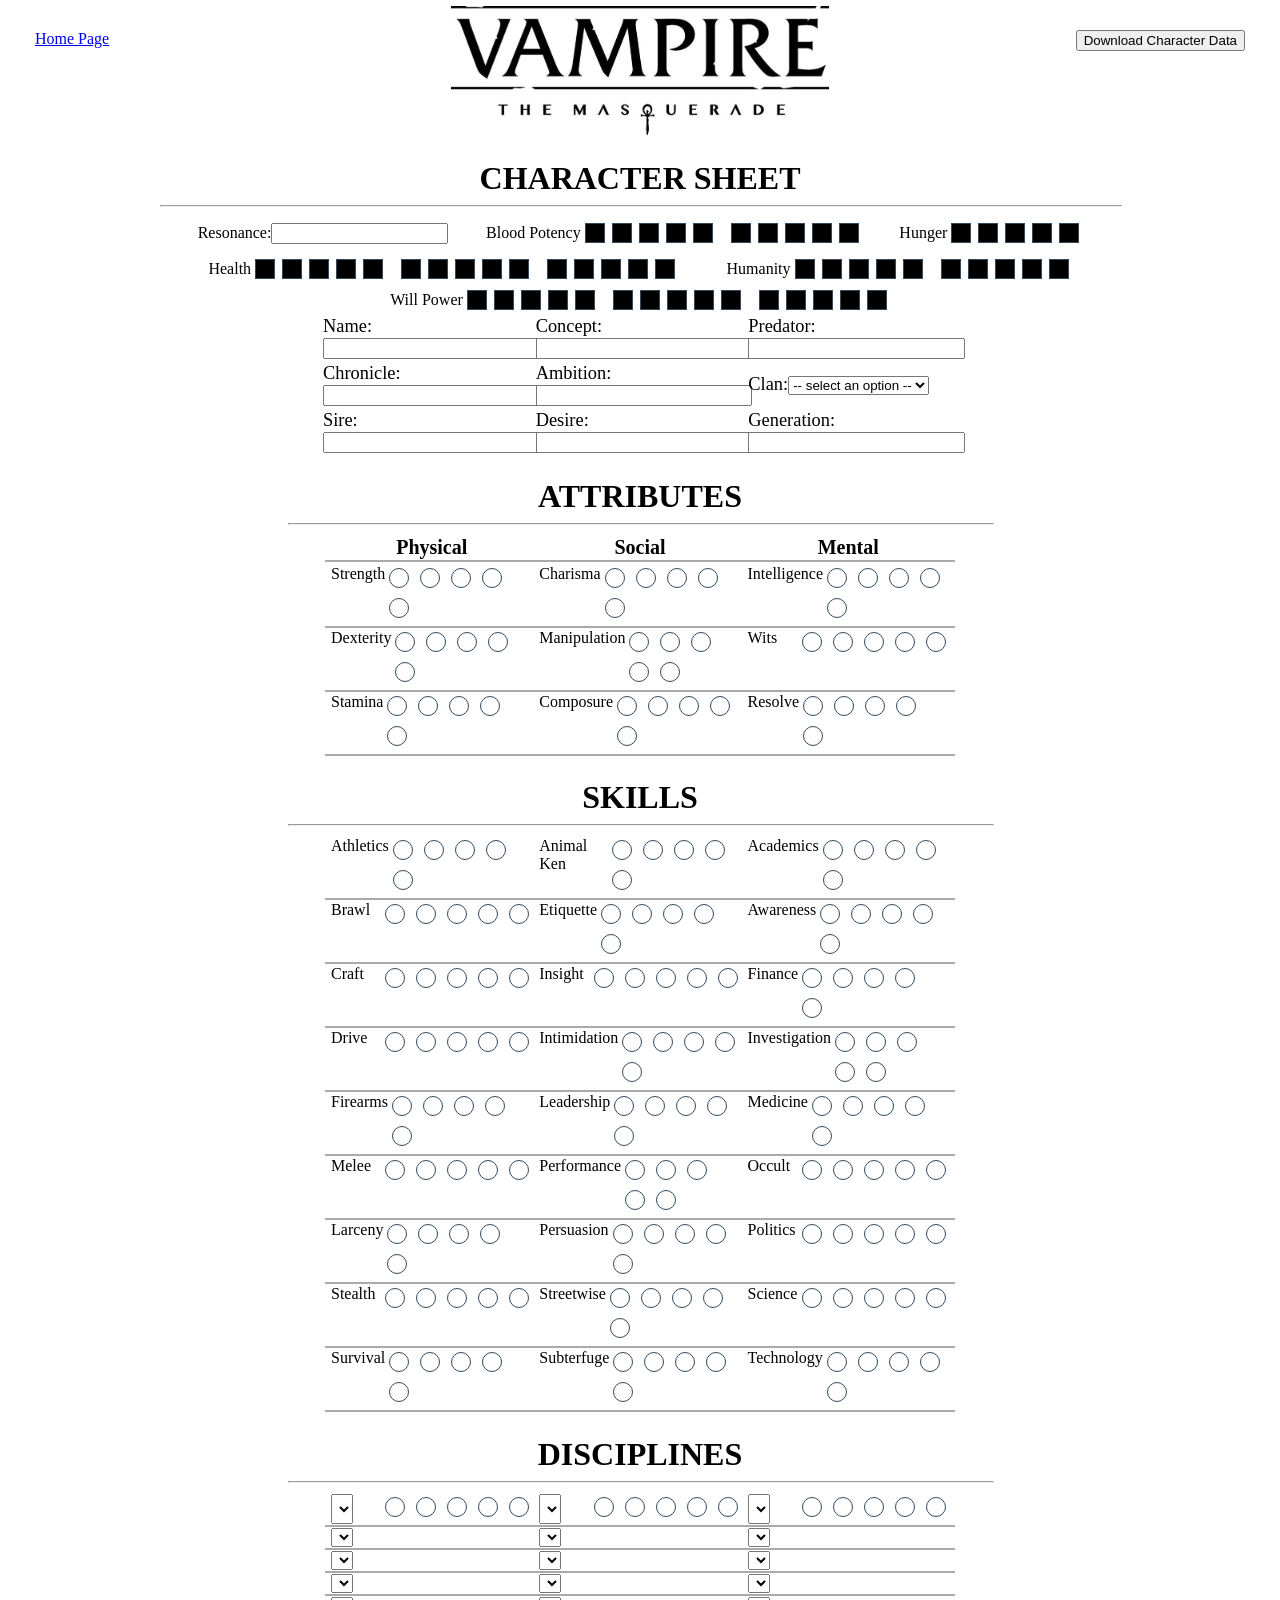
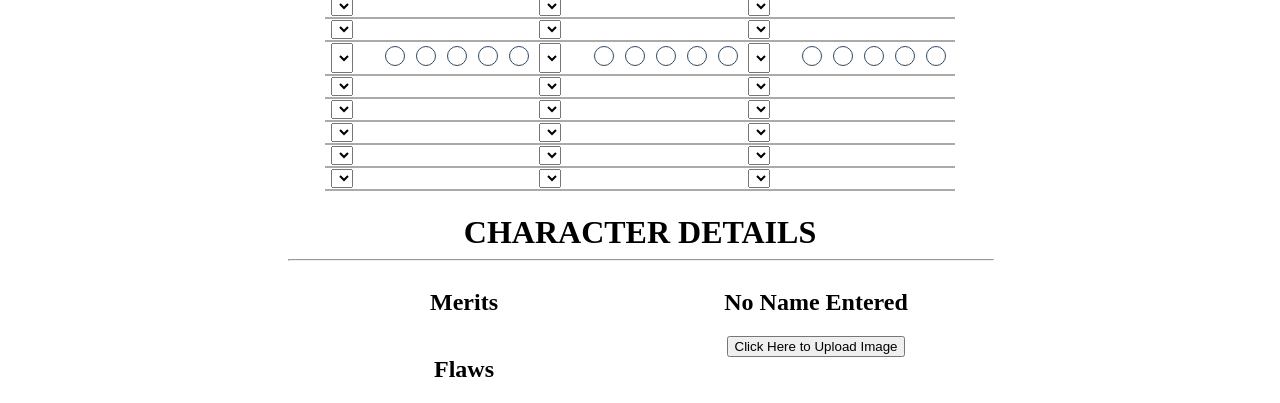
==== commit 91b35895: "Added a character details section that will act as more of a free flowing section to allow the playe" ====
--- a/characterCreationSheet.html
+++ b/characterCreationSheet.html
@@ -93,7 +93,8 @@
         <input class="characterStatsCheckbox willPower" id="willPower8" type="checkbox"></input>
         <input class="characterStatsCheckbox willPower" id="willPower9" type="checkbox"></input>
         <input class="characterStatsCheckbox willPower" id="willPower10" type="checkbox"></input>
-        <input class="characterStatsCheckbox marginLeftFifteenPixels willPower" id="willPower11" type="checkbox"></input>
+        <input class="characterStatsCheckbox marginLeftFifteenPixels willPower" id="willPower11"
+          type="checkbox"></input>
         <input class="characterStatsCheckbox willPower" id="willPower12" type="checkbox"></input>
         <input class="characterStatsCheckbox willPower" id="willPower13" type="checkbox"></input>
         <input class="characterStatsCheckbox willPower" id="willPower14" type="checkbox"></input>
@@ -731,13 +732,28 @@
           </td>
         </tr>
       </table>
+    </div>
+    <div class="characterDetails">
+      <h1>CHARACTER DETAILS</h1>
       <hr class="horizontal" />
+      <div class="characterDetailsContentHolder">
+        <div class="characterInformation">
+          <h2>Merits</h2>
+          <h2>Flaws</h2>
+        </div>
+        <div class="characterPortrait">
+          <h2 id="characterNameFromInput"></h2>
+          <div id="characterPortraitImage"></div>
+          <button id="imageUploadVTM">Click Here to Upload Image</button>
+        </div>
+      </div>
     </div>
   </div>
 
   <script src="https://code.jquery.com/jquery-3.6.3.js" integrity="sha256-nQLuAZGRRcILA+6dMBOvcRh5Pe310sBpanc6+QBmyVM="
     crossorigin="anonymous"></script>
-  <script src="https://riversun.github.io/jsframe/jsframe.js"></script> //This github allows me to easily generate a toast in the html form
+  <script src="https://riversun.github.io/jsframe/jsframe.js"></script>
+  <!-- This github allows me to easily generate a toast in the html form -->
   <script src="./assets/js/clanList.js"></script>
   <script src="./assets/js/classList.js"></script>
   <script src="./assets/js/disciplineList.js"></script>
--- a/assets/styleSheet/standard.css
+++ b/assets/styleSheet/standard.css
@@ -73,6 +73,20 @@
   flex-direction: column;
   justify-content: center;
   width: 55%;
+}
+
+div.characterDetails {
+  align-items: center;
+  display: flex;
+  flex-direction: column;
+  justify-content: center;
+  width: 55%;
+}
+
+div.characterDetailsContentHolder {
+  display: flex;
+  flex-direction: row;
+  width: 100%;
 }
 
 table.character {
@@ -165,7 +179,6 @@
 }
 
 input.characterStatsCheckbox:checked {
-  content: "";
   color: red;
   background: red;
   box-shadow: red;
@@ -181,4 +194,25 @@
 
 label[title]:hover:after {
   background: pink !important; 
+}
+
+div.characterInformation {
+  align-items: center;
+  align-self: left;
+  display: flex;
+  flex-direction: column;
+  width: 50%;
+}
+
+div.characterPortrait {
+  align-items: center;
+  align-self: right;
+  display: flex;
+  flex-direction: column;
+  width: 50%;
+}
+
+div.characterPortraitImage {
+  border: 2px black solid;
+  width: 100%;
 }
